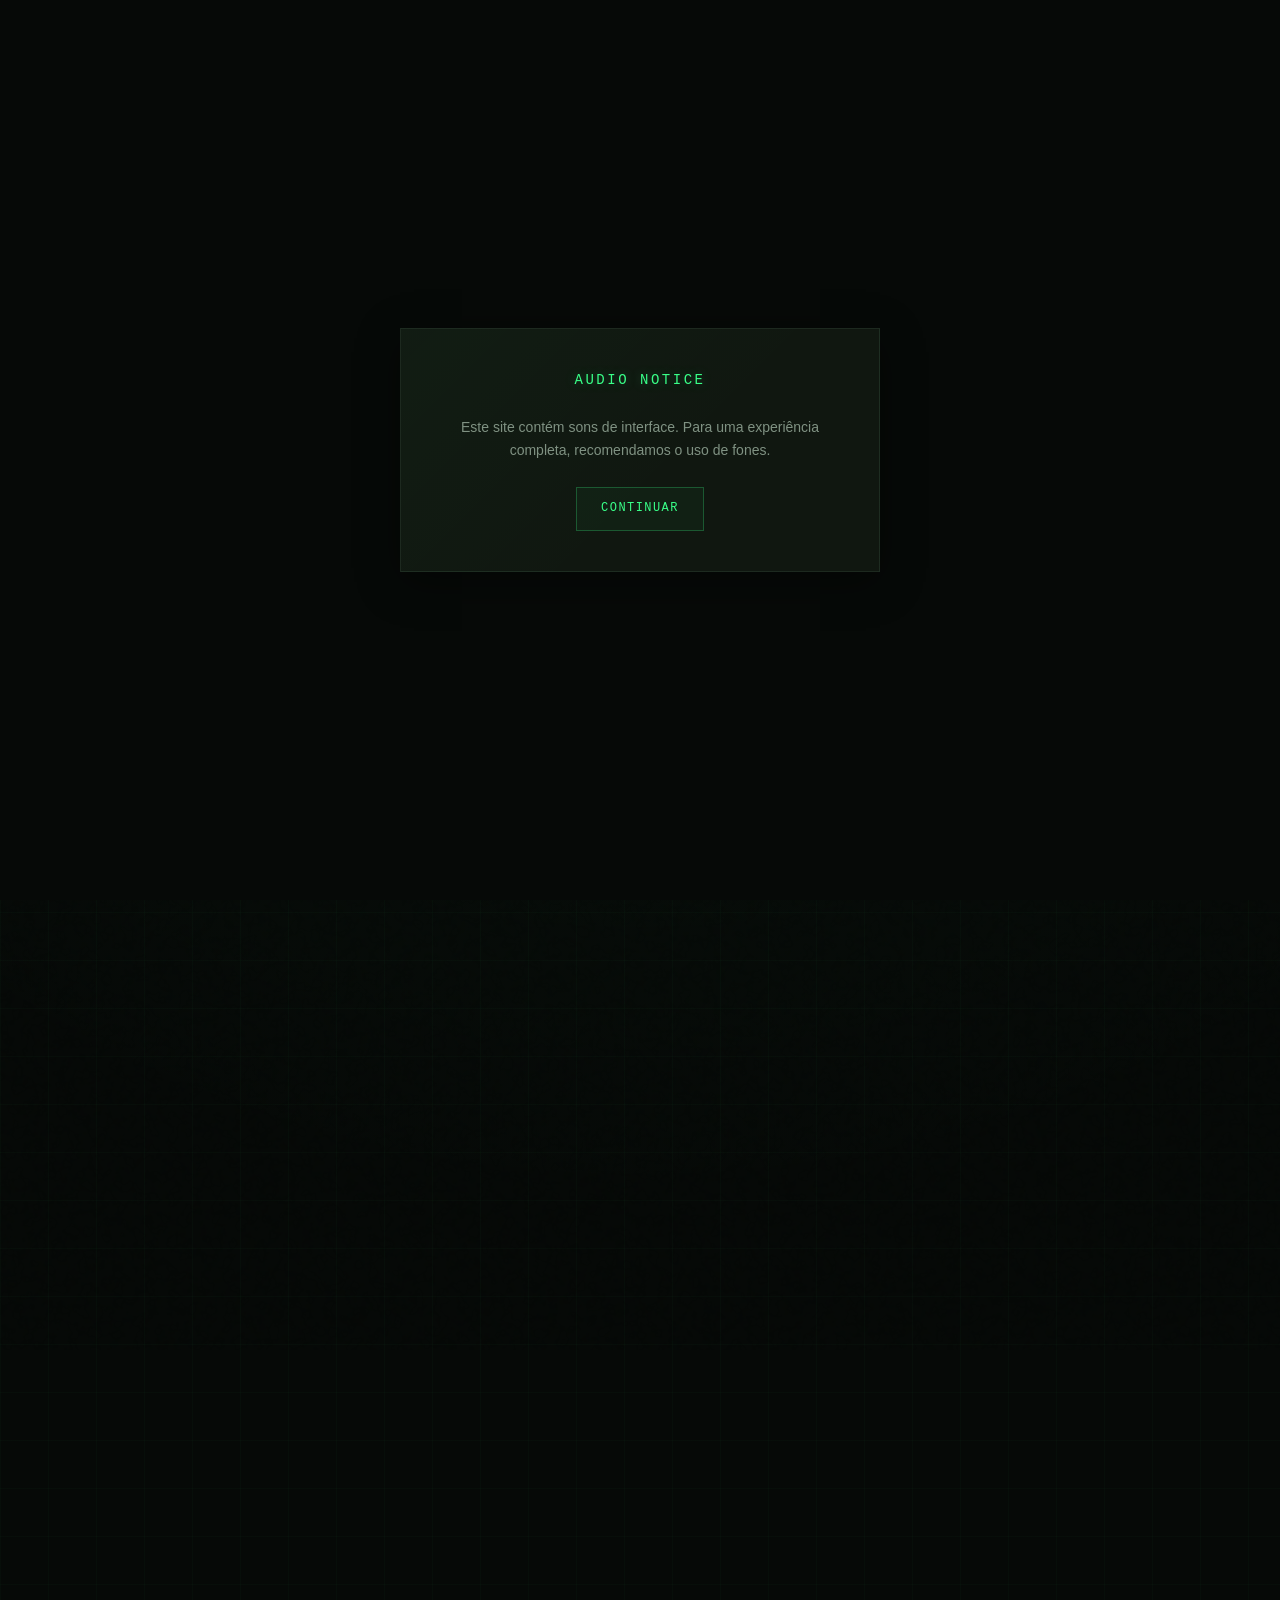
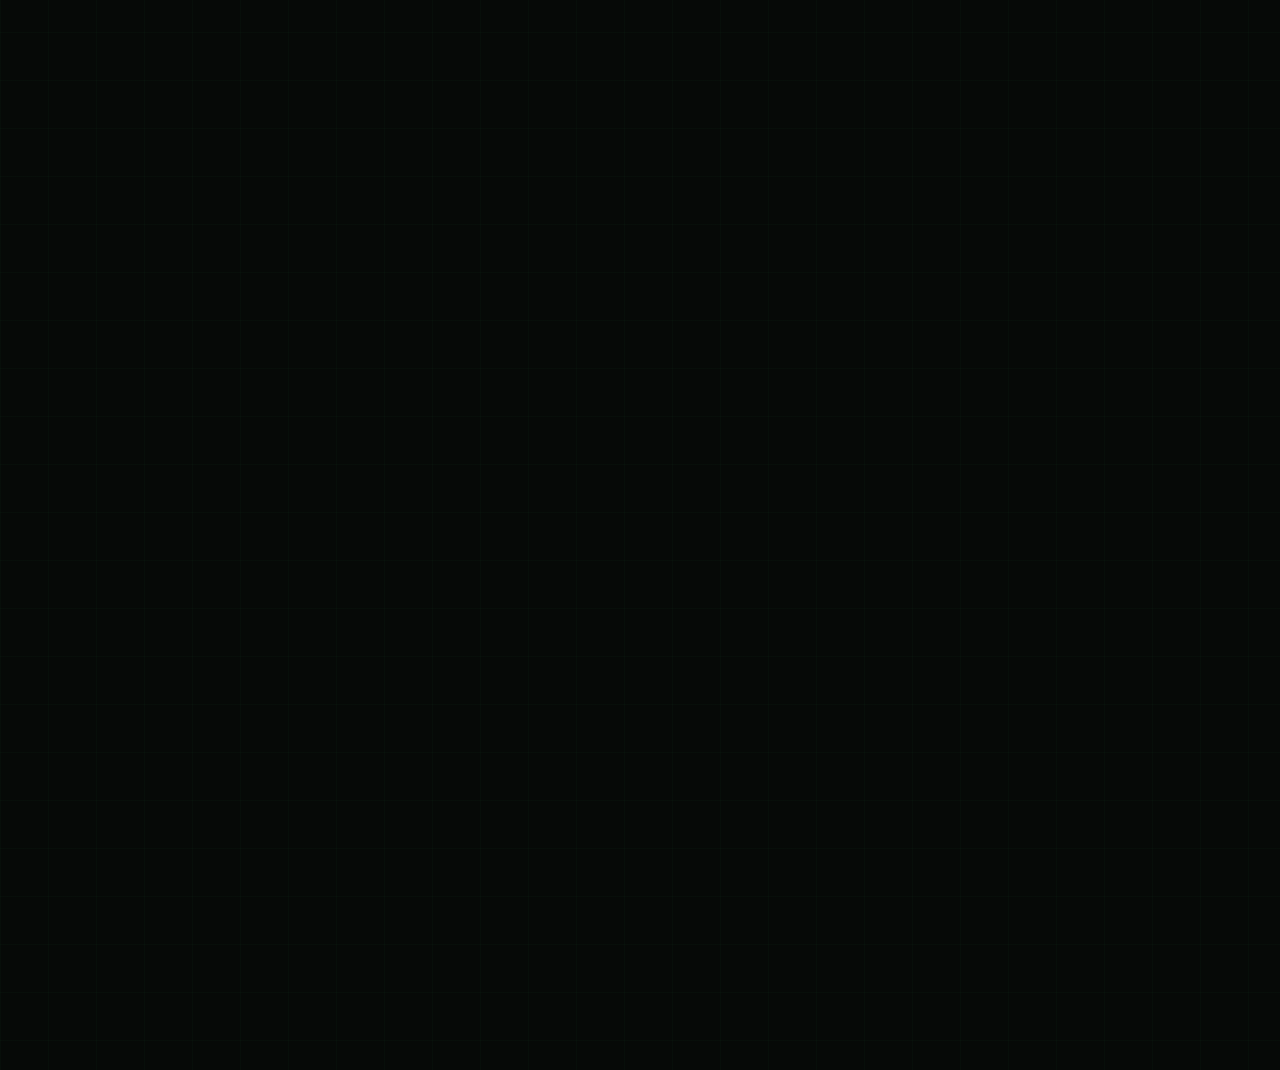
==== index.html @ 20e83133 "feat: adiciona interface e sistema de entrada do portfólio" ====
<!doctype html>
<html lang="pt-BR">
  <head>
    <meta charset="UTF-8" />

    <meta name="viewport" content="width=device-width, initial-scale=1.0" />

    <meta name="description" content="Pablo — Desenvolvedor, automação, dados e experimentos." />

    <title>Pablo — Digital Portfolio</title>

    <!--CSS-->

    <link rel="stylesheet" href="./css/reset.css" />
    <link rel="stylesheet" href="./css/variables.css" />
    <link rel="stylesheet" href="./css/base.css" />
    <link rel="stylesheet" href="./css/components.css" />
    <link rel="stylesheet" href="./css/animations.css" />
    <link rel="stylesheet" href="./css/responsive.css" />
  </head>

  <body>
    <div class="entry-screen" id="entry-screen">
      <div class="entry-screen__content">
        <span class="entry-screen__label tech-text"> AUDIO NOTICE </span>

        <p class="entry-screen__text">Este site contém sons de interface. Para uma experiência completa, recomendamos o uso de fones.</p>

        <button class="entry-screen__button tech-text" id="entry-button">CONTINUAR</button>
      </div>
    </div>

    <div class="loading-screen" id="loading-screen">
      <div class="loading-screen__content">
        <span class="loading-screen__label tech-text"> Processando arquivos </span>

        <div class="loading-bar">
          <div class="loading-bar__progress"></div>
        </div>
      </div>
    </div>

    <div class="crt-scanlines"></div>
    <div class="crt-noise"></div>
    <!--INTERFACE-->
    <div id="app" class="app-hidden">
      <!--HEADER-->

      <header class="header">
        <div class="container header__inner">
          <a href="#home" class="logo tech-text"> PABLO </a>
          <nav class="navigation" aria-label="Navegação principal">
            <a href="#about"> Sobre </a>
            <a href="#projects"> Projetos </a>
            <a href="#lab"> Lab </a>
            <a href="#contact"> Contato </a>
          </nav>
        </div>
      </header>

      <!--MAIN-->

      <main>
        <!--HERO-->

        <section id="home" class="hero">
          <div class="container hero__content">
            <span class="hero__label tech-text"> DIGITAL DEVELOPER </span>
            <h1 class="hero__title" data-glitch="Pablo Lima">Pablo Lima</h1>
            <p class="hero__description">Desenvolvimento, automação, dados e experimentos digitais.</p>
          </div>
        </section>

        <!--ABOUT-->

        <section id="about" class="section">
          <div class="container">
            <span class="section__label tech-text"> 01 / ABOUT </span>
            <h2 class="section__title">Sobre mim</h2>
            <p class="section__text">Desenvolvedor interessado em tecnologia, automação, dados, interfaces e criação de sistemas.</p>
          </div>
        </section>

        <!--PROJECTS-->

        <section id="projects" class="section">
          <div class="container">
            <span class="section__label tech-text"> 02 / PROJECTS </span>
            <h2 class="section__title">Projetos</h2>
            <div class="projects"></div>
          </div>
        </section>

        <!--LAB-->

        <section id="lab" class="section">
          <div class="container">
            <span class="section__label tech-text"> 03 / LAB </span>
            <h2 class="section__title">Laboratório</h2>
            <p class="section__text">Experimentos, protótipos, ideias e projetos em desenvolvimento.</p>
          </div>
        </section>

        <!--CONTACT-->

        <section id="contact" class="section">
          <div class="container">
            <span class="section__label tech-text"> 04 / CONTACT </span>
            <h2 class="section__title">Contato</h2>
            <p class="section__text">Vamos construir alguma coisa.</p>
          </div>
        </section>
      </main>

      <!--FOOTER-->

      <footer class="footer">
        <div class="container">
          <span class="tech-text"> PABLO © 2026 </span>
        </div>
      </footer>
    </div>

    <!--AVASCRIPT-->

    <script type="module" src="./js/main.js"></script>
  </body>
</html>
---- css/variables.css ----
:root {
/*CORES*/

    --color-bg: #060907;
    --color-bg-secondary: #0b110d;
    --color-bg-panel: #101710;

    --color-text: #d7e3d8;
    --color-text-secondary: #7f9182;
    --color-text-muted: #526055;

    --color-accent: #39ff88;
    --color-accent-soft: rgba(57, 255, 136, 0.10);

    --color-border: rgba(180, 255, 200, 0.08);
    --color-border-accent: rgba(57, 255, 136, 0.25);

/*TIPOGRAFIA*/

    --font-main: Arial, Helvetica, sans-serif;
    --font-tech: "Courier New", Courier, monospace;


/*TAMANHOS*/

    --text-xs: 0.75rem;
    --text-sm: 0.875rem;
    --text-md: 1rem;
    --text-lg: 1.25rem;
    --text-xl: 2rem;
    --text-xxl: 3.5rem;


/* ESPAÇAMENTO*/

    --space-xs: 0.5rem;
    --space-sm: 1rem;
    --space-md: 2rem;
    --space-lg: 4rem;
    --space-xl: 6rem;

/* LAYOUT*/

    --container-width: 1200px;
    --header-height: 72px;

    --radius-sm: 4px;
    --radius-md: 8px;
    --radius-lg: 12px;

/*EFEITOS*/

    --transition-fast: 0.15s ease;
    --transition-normal: 0.3s ease;
    --transition-slow: 0.5s ease;

    --shadow-panel:
        0 10px 40px rgba(0, 0, 0, 0.4);

    --glow-accent:
        0 0 20px rgba(57, 255, 136, 0.12);
}
---- css/base.css ----
/*BASE*/

html {
    background: var(--color-bg);
    color: var(--color-text);
}

body {
    min-height: 100vh;
    background:linear-gradient(rgba(57, 255, 136, 0.018) 1px, transparent 1px), linear-gradient(90deg,rgba(57, 255, 136, 0.018) 1px, transparent 1px), radial-gradient(circle at 50% 0%,rgba(57, 255, 136, 0.04), transparent 45%), var(--color-bg);
    background-size:48px 48px,48px 48px,100% 100%, auto;
    color: var(--color-text);
    font-family: var(--font-main);
    font-size: var(--text-md);
    line-height: 1.6;
    overflow-x: hidden;
    -webkit-font-smoothing: antialiased;
    text-rendering: optimizeLegibility;
}

/* SELEÇÃO DE TEXTO*/
::selection {
    background: var(--color-accent);
    color: #000;
}

/*SCROLLBAR=*/
::-webkit-scrollbar {
    width: 8px;
}

::-webkit-scrollbar-track {
    background: var(--color-bg);
}

::-webkit-scrollbar-thumb {
    background: #202a33;
    border-radius: 10px;
}

::-webkit-scrollbar-thumb:hover {
    background: var(--color-accent);
}


/*ELEMENTOS GERAIS*/

main {
    width: 100%;
}

section {
    width: 100%;
    position: relative;
}

button,
a {
    -webkit-tap-highlight-color: transparent;
}

/*CONTAINER*/

.container {
    width: min(calc(100% - 2rem), var(--container-width));
    margin-inline: auto;
}

/*TIPOGRAFIA TÉCNICA*/

.tech-text {
    font-family: var(--font-tech);
    letter-spacing: 0.04em;
}

/*FOCO*/

:focus-visible {
    outline: 1px solid var(--color-accent);
    outline-offset: 4px;
}

/*CRT EFFECT*/
.crt-scanlines {
    position: fixed;
    inset: 0;
    z-index: 999;
    pointer-events: none;
    background: repeating-linear-gradient(to bottom, transparent 0px, transparent 2px,rgba(255, 255, 255, 0.025) 3px, transparent 4px);
    opacity: 0.8;
}

/*CRT NOISE*/
.crt-noise {
    position: fixed;
    inset: -50%;
    z-index: 998;
    pointer-events: none;
    opacity: 0.008;
    background-image:
        url("data:image/svg+xml,%3Csvg viewBox='0 0 180 180' xmlns='http://www.w3.org/2000/svg'%3E%3Cfilter id='n'%3E%3CfeTurbulence type='fractalNoise' baseFrequency='.9' numOctaves='3' stitchTiles='stitch'/%3E%3C/filter%3E%3Crect width='100%25' height='100%25' filter='url(%23n)' opacity='.7'/%3E%3C/svg%3E");
}
---- css/components.css ----
/*HEADER*/
.header {
    position: sticky;
    top: 0;
    z-index: 100;
    width: 100%;
    height: var(--header-height);
    border-bottom: 1px solid var(--color-border);
    background: rgba(6, 9, 7, 0.88);
    backdrop-filter: blur(12px);
    -webkit-backdrop-filter: blur(12px);
}

.header__inner {
    height: 100%;
    display: flex;
    align-items: center;
    justify-content: space-between;
}

/*LOGO*/
.logo {
    position: relative;
    color: var(--color-accent);
    font-family: var(--font-tech);
    font-size: 1rem;
    font-weight: 700;
    letter-spacing: 0.18em;
    transition:color var(--transition-fast),text-shadow var(--transition-fast);
}

.logo:hover {
    color: #ffffff;
    text-shadow: 0 0 8px rgba(57, 255, 136, 0.5);
}

/*NAVIGATION*/
.navigation {
    display: flex;
    align-items: center;
    gap: 2rem;
}

.navigation a {
    position: relative;
    color: var(--color-text-secondary);
    font-family: var(--font-tech);
    font-size: var(--text-xs);
    text-transform: uppercase;
    letter-spacing: 0.08em;
    transition: color var(--transition-fast), text-shadow var(--transition-fast);
}

.navigation a::after {
    content: "";
    position: absolute;
    left: 0;
    bottom: -7px;
    width: 0;
    height: 1px;
    background: var(--color-accent);
    box-shadow: 0 0 8px rgba(57, 255, 136, 0.5);
    transition: width var(--transition-normal);
}

.navigation a:hover {
    color: var(--color-accent);
}

.navigation a:hover::after {
    width: 100%;
}

/*HERO*/

.hero {
    min-height: calc(100vh - var(--header-height));
    display: flex;
    align-items: center;
    border-bottom: 1px solid var(--color-border);
}

.hero__content {
    padding-top: var(--space-lg);
    padding-bottom: var(--space-lg);
}

.hero__label {
    display: inline-block;
    margin-bottom: var(--space-sm);
    color: var(--color-accent);
    font-size: var(--text-xs);
    letter-spacing: 0.15em;
    text-transform: uppercase;
    text-shadow:0 0 10px rgba(57, 255, 136, 0.25);
}

.hero__title {
    position: relative;
    margin-bottom: var(--space-sm);
    color: var(--color-text);
    font-family: var(--font-tech);
    font-size: clamp(3.5rem, 10vw, 8rem);
    font-weight: 400;
    line-height: 0.95;
    letter-spacing: -0.06em;
    text-shadow: 0 0 25px rgba(57, 255, 136, 0.04);
}

.hero__description {
    max-width: 520px;
    color: var(--color-text-secondary);
    font-size: var(--text-lg);
    line-height: 1.7;
}

/*SECTIONS*/

.section {
    padding-top: var(--space-xl);
    padding-bottom: var(--space-xl);
    border-bottom: 1px solid var(--color-border);
}

.section__label {
    display: block;
    margin-bottom: var(--space-sm);
    color: var(--color-accent);
    font-size: var(--text-xs);
    letter-spacing: 0.12em;
    text-transform: uppercase;
}

.section__title {
    margin-bottom: var(--space-md);
    color: var(--color-text);
    font-family: var(--font-tech);
    font-size: clamp(2rem, 5vw, 3.5rem);
    font-weight: 400;
    line-height: 1;
}

.section__text {
    max-width: 700px;
    color: var(--color-text-secondary);
    font-size: var(--text-lg);
    line-height: 1.8;
}

/*PROJECTS*/

.projects {
    display: grid;
    grid-template-columns: repeat(2, minmax(0, 1fr));
    gap: 1rem;
    margin-top: var(--space-lg);
}

/*PROJECT CARD*/

.project-card {
    position: relative;
    min-height: 240px;
    display: flex;
    flex-direction: column;
    justify-content: flex-end;
    padding: var(--space-md);
    border: 1px solid var(--color-border);
    background: linear-gradient(135deg, rgba(57, 255, 136, 0.025), transparent 60%), var(--color-bg-panel);
    overflow: hidden;
    transition:border-color var(--transition-normal), background var(--transition-normal), transform var(--transition-normal);
}

.project-card::before {
    content: "";
    position: absolute;
    top: 0;
    left: 0;
    width: 100%;
    height: 1px;
    background: var(--color-accent);
    opacity: 0;
    transition: opacity var(--transition-normal);
}

.project-card:hover {
    border-color: var(--color-border-accent);
    background: linear-gradient(135deg, rgba(57, 255, 136, 0.06), transparent 60%), var(--color-bg-panel);
    transform: translateY(-4px);
}

.project-card:hover::before {
    opacity: 1;
}

.project-card__number {
    position: absolute;
    top: var(--space-sm);
    right: var(--space-sm);
    color: var(--color-text-muted);
    font-family: var(--font-tech);
    font-size: var(--text-xs);
}

.project-card__title {
    margin-bottom: var(--space-xs);
    color: var(--color-text);
    font-family: var(--font-tech);
    font-size: var(--text-lg);
}

.project-card__description {
    max-width: 500px;
    color: var(--color-text-secondary);
    font-size: var(--text-sm);
}


/*FOOTER*/

.footer {
    padding-top: var(--space-md);
    padding-bottom: var(--space-md);
}

.footer span {
    color: var(--color-text-muted);
    font-size: var(--text-xs);
    letter-spacing: 0.08em;
}

/* Entry */

.entry-screen {
    position: fixed;
    inset: 0;
    z-index: 2000;
    display: flex;
    align-items: center;
    justify-content: center;
    padding: 1.5rem;
    background: var(--color-bg);
    transition:
        opacity 0.6s ease,
        visibility 0.6s ease;
}

.entry-screen.is-hidden {
    opacity: 0;
    visibility: hidden;
    pointer-events: none;
}

.entry-screen__content {
    width: min(100%, 480px);
    display: flex;
    flex-direction: column;
    align-items: center;
    gap: 1.5rem;
    padding: 2.5rem;
    border: 1px solid var(--color-border);
    background:
        linear-gradient(135deg,rgba(57, 255, 136, 0.025), transparent 60%), var(--color-bg-panel);
    box-shadow: var(--shadow-panel);
}

.entry-screen__label {
    color: var(--color-accent);
    font-size: var(--text-sm);
    letter-spacing: 0.18em;
    text-shadow:
        0 0 12px rgba(57, 255, 136, 0.25);
}

.entry-screen__text {
    max-width: 380px;
    color: var(--color-text-secondary);
    font-size: var(--text-sm);
    line-height: 1.7;
    text-align: center;
}

.entry-screen__button {
    padding: 0.7rem 1.5rem;
    border: 1px solid var(--color-border-accent);
    color: var(--color-accent);
    font-size: var(--text-xs);
    letter-spacing: 0.12em;
    background: rgba(57, 255, 136, 0.04);
    transition: background var(--transition-fast), border-color var(--transition-fast), box-shadow var(--transition-fast);
}

.entry-screen__button:hover {
    background: rgba(57, 255, 136, 0.1);
    border-color: var(--color-accent);
    box-shadow:
        0 0 20px rgba(57, 255, 136, 0.12);
}

/* Loading */

.loading-screen {
    position: fixed;
    inset: 0;
    z-index: 1999;
    display: flex;
    align-items: center;
    justify-content: center;
    background: var(--color-bg);
    opacity: 0;
    visibility: hidden;
    transition:opacity 0.4s ease,visibility 0.4s ease;
}

.loading-screen.is-active {
    opacity: 1;
    visibility: visible;
}

.loading-screen.is-complete {
    opacity: 0;
    visibility: hidden;
}

.loading-screen__content {
    width: min(calc(100% - 3rem), 360px);
    display: flex;
    flex-direction: column;
    align-items: center;
    gap: 1.5rem;
}

.loading-screen__label {
    color: var(--color-accent);
    font-size: 1.5rem;
    letter-spacing: 0.25em;
    text-shadow: 0 0 15px rgba(57, 255, 136, 0.25);
}

.loading-bar {
    width: 100%;
    height: 2px;
    overflow: hidden;
    background: rgba(57,255,136,0.08);
}
.loading-bar__progress {
    width: 0;
    height: 100%;
    background: var(--color-accent);
    box-shadow: 0 0 12px rgba(57, 255, 136, 0.5);
    transition:width 4s cubic-bezier(0.65, 0, 0.35, 1);
}
/* App */

.app-hidden {
    visibility: hidden;
}
---- css/animations.css ----
/*ANIMATIONS*/


/*CURSOR / BLINK*/

@keyframes cursor-blink {
    0%,
    45% {
        opacity: 1;
    }
    46%,
    100% {
        opacity: 0;
    }
}


/*UBTLE GLOW*/

@keyframes subtle-glow {
    0% {
        text-shadow:
            0 0 4px rgba(57, 255, 136, 0.15);
    }
    50% {
        text-shadow:
            0 0 12px rgba(57, 255, 136, 0.30);
    }
    100% {
        text-shadow:
            0 0 4px rgba(57, 255, 136, 0.15);
    }
}


/*CRT FLICKER*/

@keyframes crt-flicker {
    0%,
    100% {
        opacity: 0.035;
    }
    50% {
        opacity: 0.05;
    }
    75% {
        opacity: 0.025;
    }
}


/*UTILITY ANIMATIONS*/
.animate-glow {
    animation: subtle-glow 3s ease-in-out infinite;
}
.animate-glitch {
    animation: glitch-shift 0.2s steps(2, end);
}

/* Page transition */

body {
    opacity: 0;
    transition: opacity 0.6s ease;
}
body.page-ready {
    opacity: 1;
}
body.page-transition {
    opacity: 0;
}

/* Glitch */

.hero__title[data-glitch] {
    position: relative;
}

.hero__title[data-glitch]::before,
.hero__title[data-glitch]::after {
    content: attr(data-glitch);
    position: absolute;
    inset: 0;
    pointer-events: none;
    opacity: 0;
}

.hero__title[data-glitch].is-glitching::before {
    opacity: 1;
    color: #ff3158;
    clip-path: inset(15% 0 65% 0);
    transform: translate(-3px, 0);
    animation: glitch-red 0.2s steps(2, end);
}

.hero__title[data-glitch].is-glitching::after {
    opacity: 1;
    color: #00ffff;
    clip-path: inset(60% 0 15% 0);
    transform: translate(3px, 0);
    animation: glitch-cyan 0.2s steps(2, end);
}

@keyframes glitch-red {
    0% {
        clip-path: inset(80% 0 5% 0);
    }
    25% {
        clip-path: inset(15% 0 65% 0);
    }
    50% {
        clip-path: inset(45% 0 35% 0);
    }
    75% {
        clip-path: inset(70% 0 10% 0);
    }
    100% {
        clip-path: inset(0 0 100% 0);
    }
}

@keyframes glitch-cyan {
    0% {
        clip-path: inset(5% 0 80% 0);
    }
    25% {
        clip-path: inset(65% 0 15% 0);
    }
    50% {
        clip-path: inset(30% 0 50% 0);
    }
    75% {
        clip-path: inset(10% 0 70% 0);
    }
    100% {
        clip-path: inset(100% 0 0 0);
    }
}

/* CRT */

@keyframes crt-flicker {
    0% {
        opacity: 0.75;
    }
    50% {
        opacity: 0.82;
    }
    100% {
        opacity: 0.78;
    }
}

.crt-scanlines {
    animation: crt-flicker 0.15s steps(2, end) infinite;
}

@keyframes crt-noise {
    0% {
        transform: translate(0, 0);
    }
    25% {
        transform: translate(-2%, 1%);
    }
    50% {
        transform: translate(1%, -2%);
    }
    75% {
        transform: translate(2%, 1%);
    }
    100% {
        transform: translate(0, 0);
    }
}

.crt-noise {
    animation:
        crt-noise 0.15s steps(2, end) infinite;
}
---- css/responsive.css ----
/* Tablet */

@media (max-width: 900px) {
    :root {
        --space-xl: 5rem;
    }
    .navigation {
        gap: 1.25rem;
    }
    .hero__title {
        font-size: clamp(3.5rem, 12vw, 6rem);
    }
    .projects {
        grid-template-columns: 1fr;
    }
}

/* Mobile */

@media (max-width: 600px) {
    :root {
        --header-height: 64px;
        --space-md: 1.5rem;
        --space-lg: 3rem;
        --space-xl: 4rem;
    }
    .container {
        width: min(calc(100% - 2rem), var(--container-width));
    }
    .header__inner {
        gap: 1rem;
    }
    .logo {
        font-size: 0.9rem;
    }
    .navigation {
        gap: 0.8rem;
    }
    .navigation a {
        font-size: 0.65rem;
        letter-spacing: 0.04em;
    }
    .navigation a::after {
        bottom: -5px;
    }
    .hero {
        min-height: calc(100svh - var(--header-height));
    }
    .hero__content {
        padding-top: var(--space-lg);
        padding-bottom: var(--space-lg);
    }
    .hero__label {
        font-size: 0.65rem;
    }
    .hero__title {
        margin-bottom: 1rem;
        font-size: clamp(3rem,18vw,5rem);
        letter-spacing: -0.07em;
    }
    .hero__description {
        max-width: 100%;
        font-size: 1rem;
        line-height: 1.7;
    }
    .section {
        padding-top: var(--space-xl);
        padding-bottom: var(--space-xl);
    }
    .section__label {
        font-size: 0.65rem;
    }
    .section__title {
        font-size: 2rem;
    }
    .section__text {
        font-size: 1rem;
        line-height: 1.7;
    }
    .projects {
        gap: 0.75rem;
        margin-top: var(--space-lg);
    }
    .project-card {
        min-height: 210px;
        padding: var(--space-md);
    }
    .project-card__title {
        font-size: 1.1rem;
    }
    .project-card__description {
        font-size: 0.85rem;
    }
    .footer {
        padding-top: var(--space-md);
        padding-bottom: var(--space-md);
    }
}


/* Celulares pequenos */

@media (max-width: 400px) {
    .navigation {
        gap: 0.55rem;
    }
    .navigation a {
        font-size: 0.58rem;
    }
    .hero__title {
        font-size: 2.8rem;
    }
    .hero__description {
        font-size: 0.9rem;
    }
}
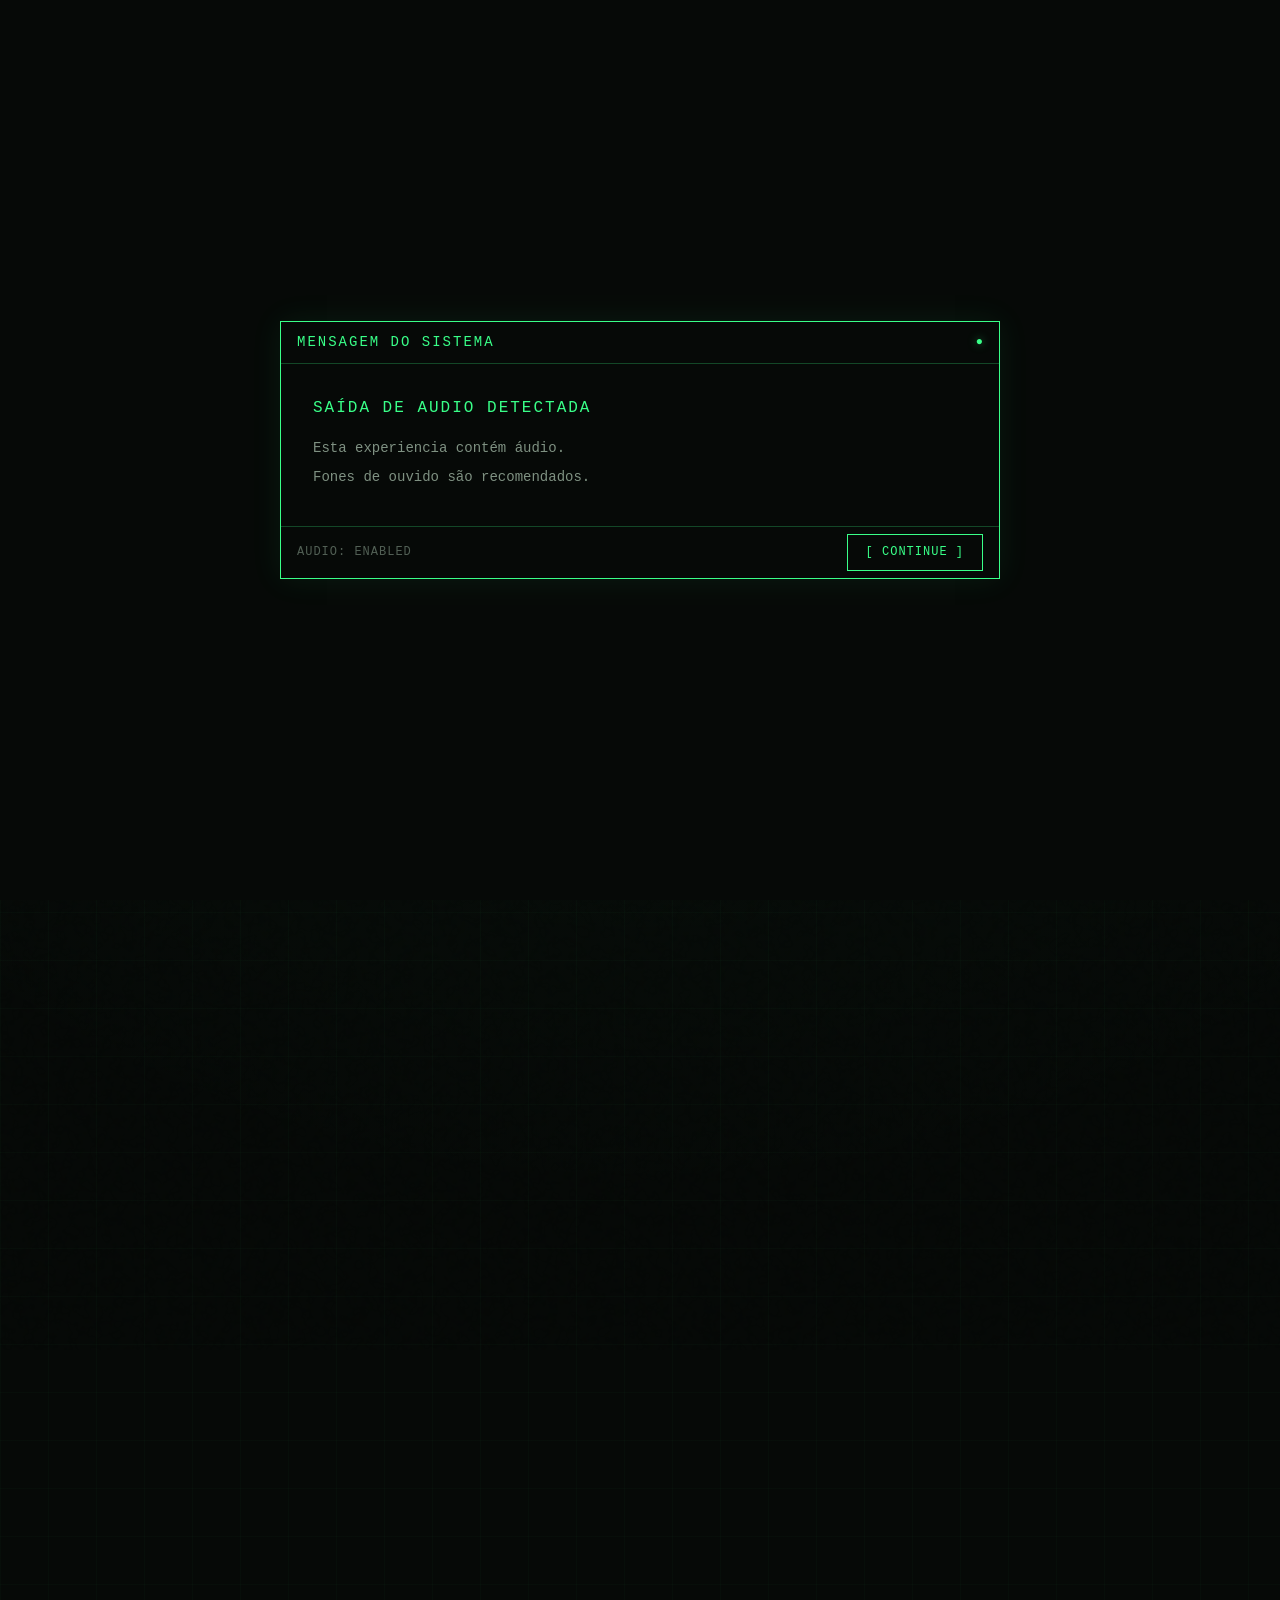
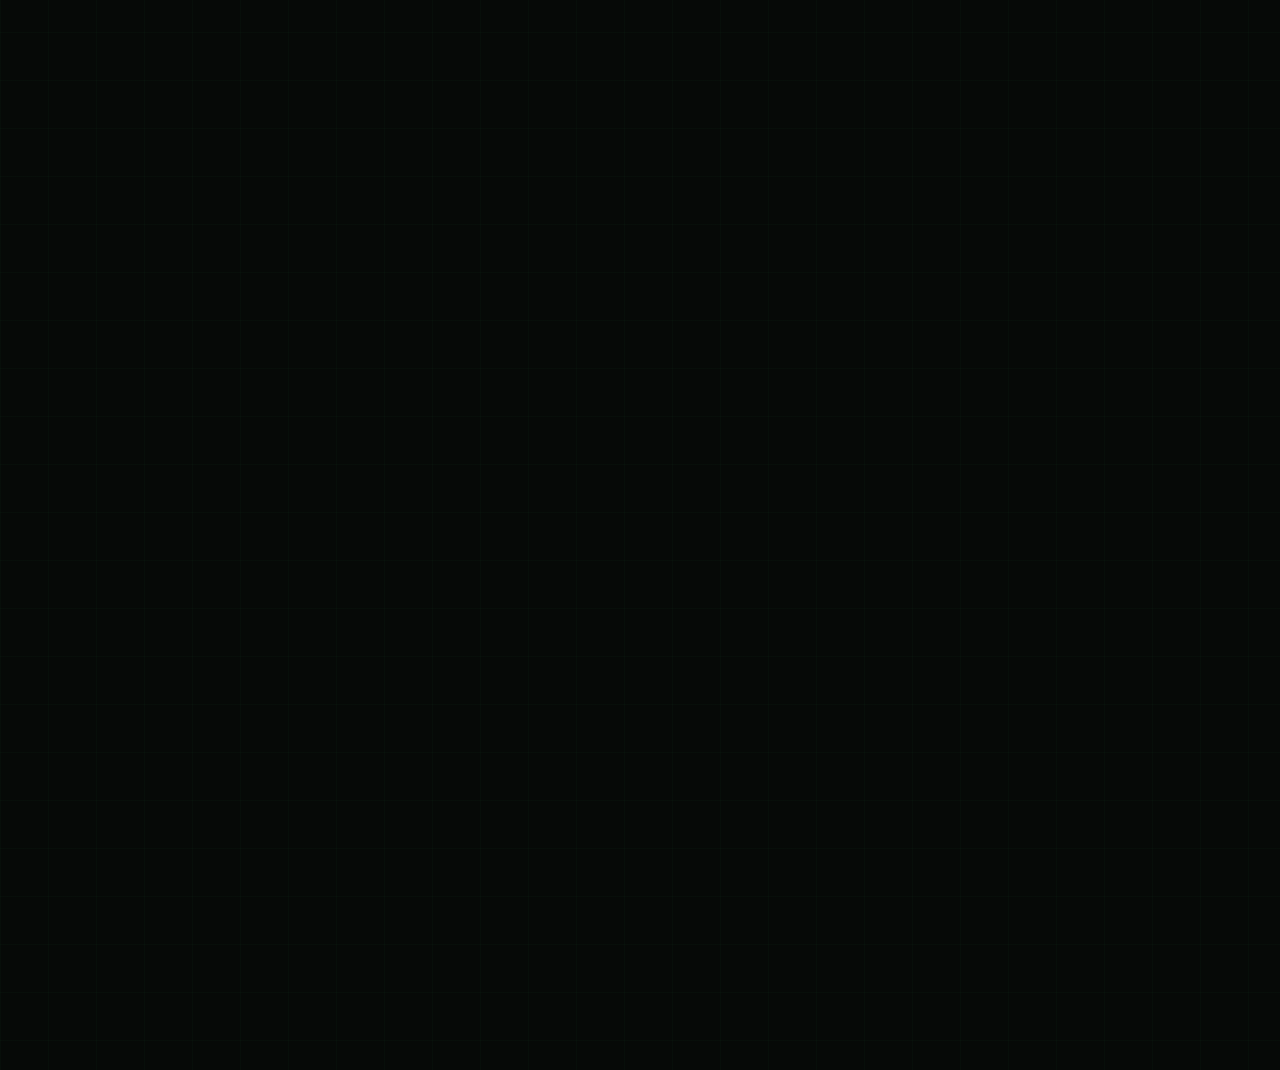
==== commit 57b9c82a: "feat: resolução de bugs e polimento da notificação de audio e tela de carregamento." ====
--- a/index.html
+++ b/index.html
@@ -2,9 +2,7 @@
 <html lang="pt-BR">
   <head>
     <meta charset="UTF-8" />
-
     <meta name="viewport" content="width=device-width, initial-scale=1.0" />
-
     <meta name="description" content="Pablo — Desenvolvedor, automação, dados e experimentos." />
 
     <title>Pablo — Digital Portfolio</title>
@@ -20,32 +18,49 @@
   </head>
 
   <body>
-    <div class="entry-screen" id="entry-screen">
-      <div class="entry-screen__content">
-        <span class="entry-screen__label tech-text"> AUDIO NOTICE </span>
+    <!-- Notificação de áudio -->
+    <section id="audio-notice" class="audio-notice">
+      <div class="audio-notice__window">
+        <header class="audio-notice__header">
+          <span class="audio-notice__title"> MENSAGEM DO SISTEMA </span>
+          <span class="audio-notice__status"> ● </span>
+        </header>
+        <div class="audio-notice__content">
+          <span class="audio-notice__label"> SAÍDA DE AUDIO DETECTADA </span>
+          <p>Esta experiencia contém áudio.</p>
+          <p>Fones de ouvido são recomendados.</p>
+        </div>
+        <footer class="audio-notice__footer">
+          <span class="audio-notice__hint"> AUDIO: ENABLED </span>
+          <button id="audio-continue" class="audio-notice__button" type="button">[ CONTINUE ]</button>
+        </footer>
+      </div>
+    </section>
 
-        <p class="entry-screen__text">Este site contém sons de interface. Para uma experiência completa, recomendamos o uso de fones.</p>
-
-        <button class="entry-screen__button tech-text" id="entry-button">CONTINUAR</button>
-      </div>
-    </div>
-
-    <div class="loading-screen" id="loading-screen">
-      <div class="loading-screen__content">
-        <span class="loading-screen__label tech-text"> Processando arquivos </span>
-
+    <!-- TELA DE CARREGAMENTO -->
+    <section id="loading-screen" class="loading-screen">
+      <div class="loading-content">
+        <div class="loading-header">
+          <span id="loading-status"> INITIALIZING... </span>
+          <span class="loading-system"> SYS::BOOT </span>
+        </div>
         <div class="loading-bar">
           <div class="loading-bar__progress"></div>
         </div>
+        <div class="loading-footer">
+          <span> SYSTEM INITIALIZATION </span>
+          <span id="loading-percent"> 0% </span>
+        </div>
       </div>
-    </div>
+    </section>
 
+    <!-- EFEITOS VISUAIS -->
     <div class="crt-scanlines"></div>
     <div class="crt-noise"></div>
+
     <!--INTERFACE-->
     <div id="app" class="app-hidden">
       <!--HEADER-->
-
       <header class="header">
         <div class="container header__inner">
           <a href="#home" class="logo tech-text"> PABLO </a>
@@ -59,10 +74,8 @@
       </header>
 
       <!--MAIN-->
-
       <main>
         <!--HERO-->
-
         <section id="home" class="hero">
           <div class="container hero__content">
             <span class="hero__label tech-text"> DIGITAL DEVELOPER </span>
@@ -72,7 +85,6 @@
         </section>
 
         <!--ABOUT-->
-
         <section id="about" class="section">
           <div class="container">
             <span class="section__label tech-text"> 01 / ABOUT </span>
@@ -81,8 +93,7 @@
           </div>
         </section>
 
-        <!--PROJECTS-->
-
+        <!--PROJETOS-->
         <section id="projects" class="section">
           <div class="container">
             <span class="section__label tech-text"> 02 / PROJECTS </span>
@@ -92,7 +103,6 @@
         </section>
 
         <!--LAB-->
-
         <section id="lab" class="section">
           <div class="container">
             <span class="section__label tech-text"> 03 / LAB </span>
@@ -101,8 +111,7 @@
           </div>
         </section>
 
-        <!--CONTACT-->
-
+        <!--CONTATO-->
         <section id="contact" class="section">
           <div class="container">
             <span class="section__label tech-text"> 04 / CONTACT </span>
@@ -113,7 +122,6 @@
       </main>
 
       <!--FOOTER-->
-
       <footer class="footer">
         <div class="container">
           <span class="tech-text"> PABLO © 2026 </span>
@@ -121,8 +129,7 @@
       </footer>
     </div>
 
-    <!--AVASCRIPT-->
-
+    <!--JAVASCRIPT-->
     <script type="module" src="./js/main.js"></script>
   </body>
 </html>
--- a/css/components.css
+++ b/css/components.css
@@ -34,7 +34,7 @@
     text-shadow: 0 0 8px rgba(57, 255, 136, 0.5);
 }
 
-/*NAVIGATION*/
+/*NAVEGAÇÃO*/
 .navigation {
     display: flex;
     align-items: center;
@@ -147,7 +147,7 @@
     line-height: 1.8;
 }
 
-/*PROJECTS*/
+/*PROJETOS*/
 
 .projects {
     display: grid;
@@ -156,7 +156,7 @@
     margin-top: var(--space-lg);
 }
 
-/*PROJECT CARD*/
+/*CARDAPIO DE PROJETOS*/
 
 .project-card {
     position: relative;
@@ -229,7 +229,7 @@
     letter-spacing: 0.08em;
 }
 
-/* Entry */
+/* TELA DE ENTRADA */
 
 .entry-screen {
     position: fixed;
@@ -302,14 +302,13 @@
 .loading-screen {
     position: fixed;
     inset: 0;
+    display: flex;
+    align-items: center;
+    justify-content: center;
     z-index: 1999;
-    display: flex;
-    align-items: center;
-    justify-content: center;
     background: var(--color-bg);
     opacity: 0;
     visibility: hidden;
-    transition:opacity 0.4s ease,visibility 0.4s ease;
 }
 
 .loading-screen.is-active {
@@ -320,38 +319,213 @@
 .loading-screen.is-complete {
     opacity: 0;
     visibility: hidden;
-}
-
-.loading-screen__content {
-    width: min(calc(100% - 3rem), 360px);
-    display: flex;
-    flex-direction: column;
-    align-items: center;
-    gap: 1.5rem;
-}
-
-.loading-screen__label {
-    color: var(--color-accent);
-    font-size: 1.5rem;
-    letter-spacing: 0.25em;
-    text-shadow: 0 0 15px rgba(57, 255, 136, 0.25);
+    transition:
+        opacity var(--transition-normal),
+        visibility var(--transition-normal);
+}
+
+.loading-content {
+    width: min(720px, 80vw);
+    font-family: var(--font-tech);
+}
+
+#loading-status {
+    display: flex;
+    align-items: center;
+    height: 32px;
+    margin-bottom: var(--space-sm);
+    color: var(--color-accent);
+    font-size: var(--text-md);
+    letter-spacing: 2px;
 }
 
 .loading-bar {
+    position: relative;
     width: 100%;
-    height: 2px;
+    height: 12px;
     overflow: hidden;
-    background: rgba(57,255,136,0.08);
-}
+    border: 1px solid var(--color-border-accent);
+    background: var(--color-bg-secondary);
+    box-shadow: var(--glow-accent);
+}
+
 .loading-bar__progress {
-    width: 0;
+    width: 0%;
     height: 100%;
     background: var(--color-accent);
-    box-shadow: 0 0 12px rgba(57, 255, 136, 0.5);
-    transition:width 4s cubic-bezier(0.65, 0, 0.35, 1);
-}
-/* App */
-
+    box-shadow: var(--glow-accent);
+    transition: width 0.3s ease-out;
+}
+
+#loading-percent {
+    display: block;
+    height: 28px;
+    margin-top: var(--space-xs);
+    color: var(--color-text-secondary);
+    font-size: var(--text-sm);
+    letter-spacing: 1px;
+    text-align: right;
+}
+
+/* APP */
 .app-hidden {
     visibility: hidden;
+}
+
+/* NOTIFICAÇÃO DE ÁUDIO */
+
+/* Audio Notice */
+
+.audio-notice {
+    position: fixed;
+    inset: 0;
+    display: flex;
+    align-items: center;
+    justify-content: center;
+    z-index: 1000;
+    background: var(--color-bg);
+    transition:
+        opacity var(--transition-normal),
+        visibility var(--transition-normal);
+    animation: notice-in 0.45s ease-out both;
+}
+
+@keyframes notice-in {
+    from {
+        opacity: 0;
+        transform: translateY(8px);
+    }
+    to {
+        opacity: 1;
+        transform: translateY(0);
+    }
+}
+
+.audio-notice.is-hidden {
+    opacity: 0;
+    visibility: hidden;
+    pointer-events: none;
+}
+
+.audio-notice__window {
+    width: min(720px, 85vw);
+    border: 1px solid var(--color-accent);
+    background: var(--color-bg);
+    box-shadow:
+        0 0 30px rgba(57, 255, 136, 0.08);
+    font-family: var(--font-tech);
+}
+
+/* Header */
+
+.audio-notice__header {
+    display: flex;
+    align-items: center;
+    justify-content: space-between;
+    height: 42px;
+    padding: 0 var(--space-sm);
+    border-bottom: 1px solid var(--color-border-accent);
+}
+
+.audio-notice__title {
+    color: var(--color-accent);
+    font-size: var(--text-sm);
+    letter-spacing: 2px;
+}
+
+.audio-notice__status {
+    color: var(--color-accent);
+    font-size: var(--text-xs);
+    text-shadow:
+        0 0 8px rgba(57, 255, 136, 0.5);
+    animation: audio-status 1.5s steps(2, end) infinite;
+}
+
+/* Content */
+
+.audio-notice__content {
+    padding: var(--space-md);
+}
+
+.audio-notice__label {
+    display: block;
+    margin-bottom: var(--space-sm);
+    color: var(--color-accent);
+    font-size: var(--text-md);
+    letter-spacing: 2px;
+}
+
+.audio-notice__content p {
+    margin: 6px 0;
+    color: var(--color-text-secondary);
+    font-size: var(--text-sm);
+    line-height: 1.6;
+}
+
+/* Footer */
+
+.audio-notice__footer {
+    display: flex;
+    align-items: center;
+    justify-content: space-between;
+    min-height: 52px;
+    padding: 0 var(--space-sm);
+    border-top: 1px solid var(--color-border-accent);
+}
+
+.audio-notice__hint {
+    color: var(--color-text-muted);
+    font-size: var(--text-xs);
+    letter-spacing: 1px;
+}
+
+.audio-notice__button {
+    padding: 8px 18px;
+    border: 1px solid var(--color-accent);
+    background: transparent;
+    color: var(--color-accent);
+    font-family: var(--font-tech);
+    font-size: var(--text-xs);
+    letter-spacing: 1px;
+    cursor: pointer;
+    transition:
+        background var(--transition-fast),
+        color var(--transition-fast),
+        box-shadow var(--transition-fast);
+}
+
+.audio-notice__button:hover {
+    background: var(--color-accent);
+    color: var(--color-bg);
+    box-shadow:
+        0 0 15px rgba(57, 255, 136, 0.2);
+}
+
+/* Status */
+
+@keyframes audio-status {
+    0%,
+    100% {
+        opacity: 1;
+    }
+    50% {
+        opacity: 0.25;
+    }
+}
+
+
+/* ANIMAÇÃO DE SAIDA */
+
+.audio-notice.is-hidden {
+    animation: audio-notice-out var(--transition-normal) ease forwards;
+}
+
+@keyframes audio-notice-out {
+    from {
+        opacity: 1;
+    }
+    to {
+        opacity: 0;
+        visibility: hidden;
+    }
 }
--- a/css/animations.css
+++ b/css/animations.css
@@ -176,4 +176,52 @@
 .crt-noise {
     animation:
         crt-noise 0.15s steps(2, end) infinite;
+}
+
+/*Glitch de transição no final*/
+.glitch-transition {
+    animation: glitch-transition 0.6s steps(4, end);
+}
+
+@keyframes glitch-transition {
+
+    0% {
+        transform: translateX(0);
+        filter: none;
+    }
+
+    20% {
+        transform: translateX(-8px);
+        filter: contrast(2);
+    }
+
+    40% {
+        transform: translateX(8px);
+        filter: contrast(1.5);
+    }
+
+    60% {
+        transform: translateX(-5px);
+        filter: contrast(2);
+    }
+
+    80% {
+        transform: translateX(4px);
+        filter: contrast(1.5);
+    }
+
+    100% {
+        transform: translateX(0);
+        filter: none;
+    }
+}
+/* Audio Notice */
+
+.audio-notice.is-hidden {
+    opacity: 0;
+    visibility: hidden;
+    pointer-events: none;
+    transition:
+        opacity var(--transition-normal),
+        visibility var(--transition-normal);
 }
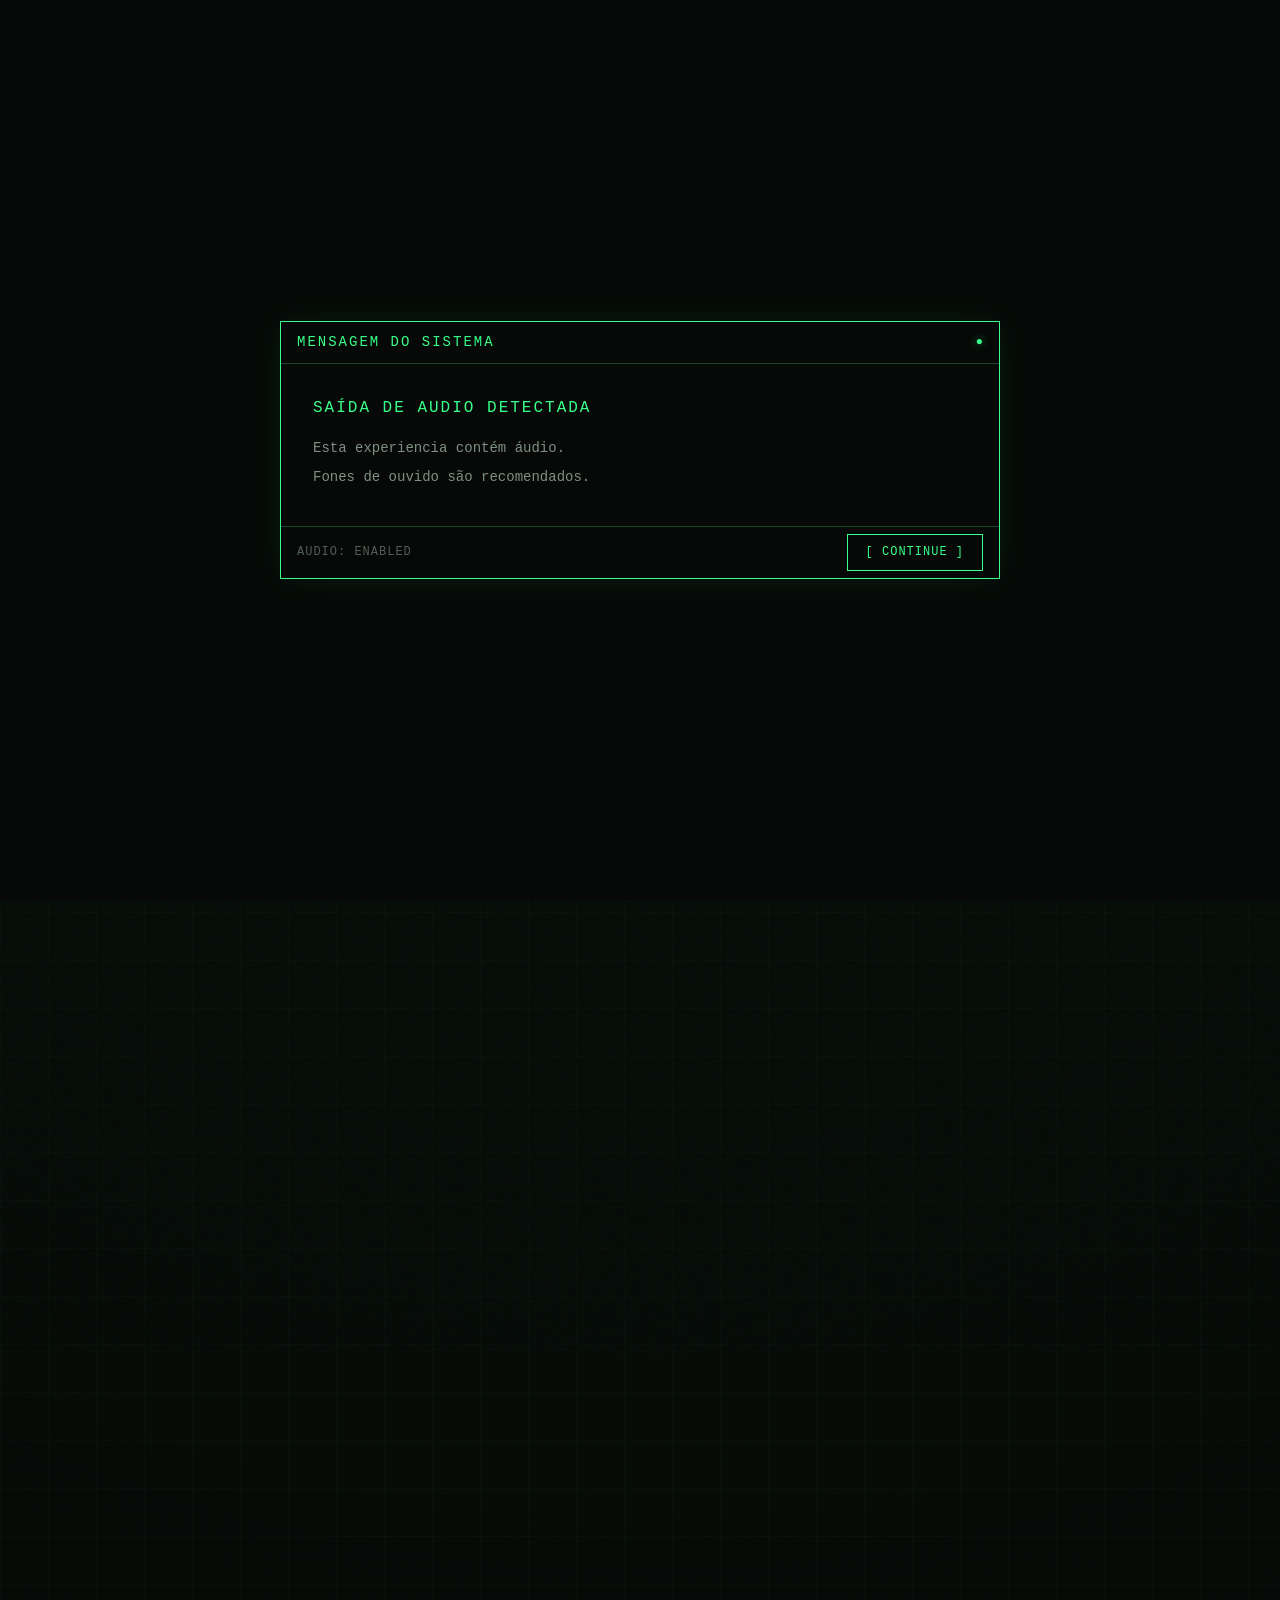
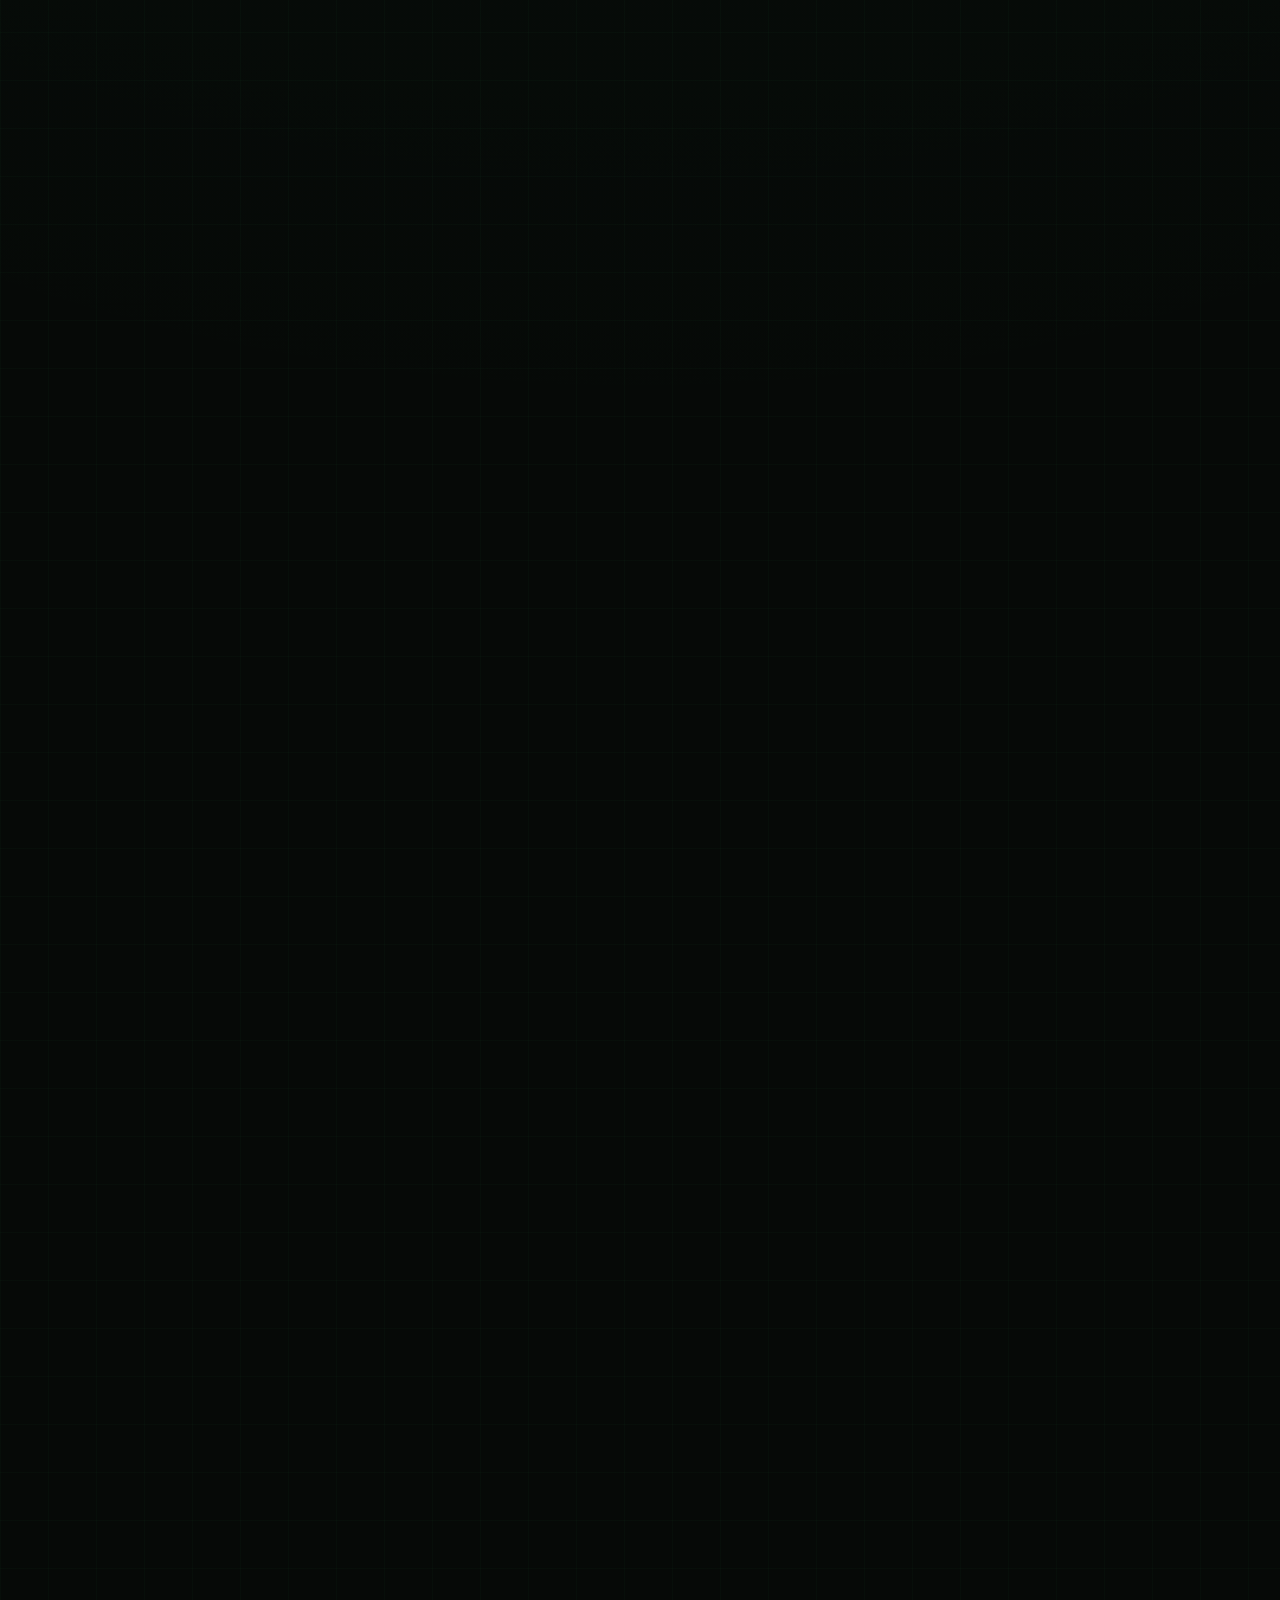
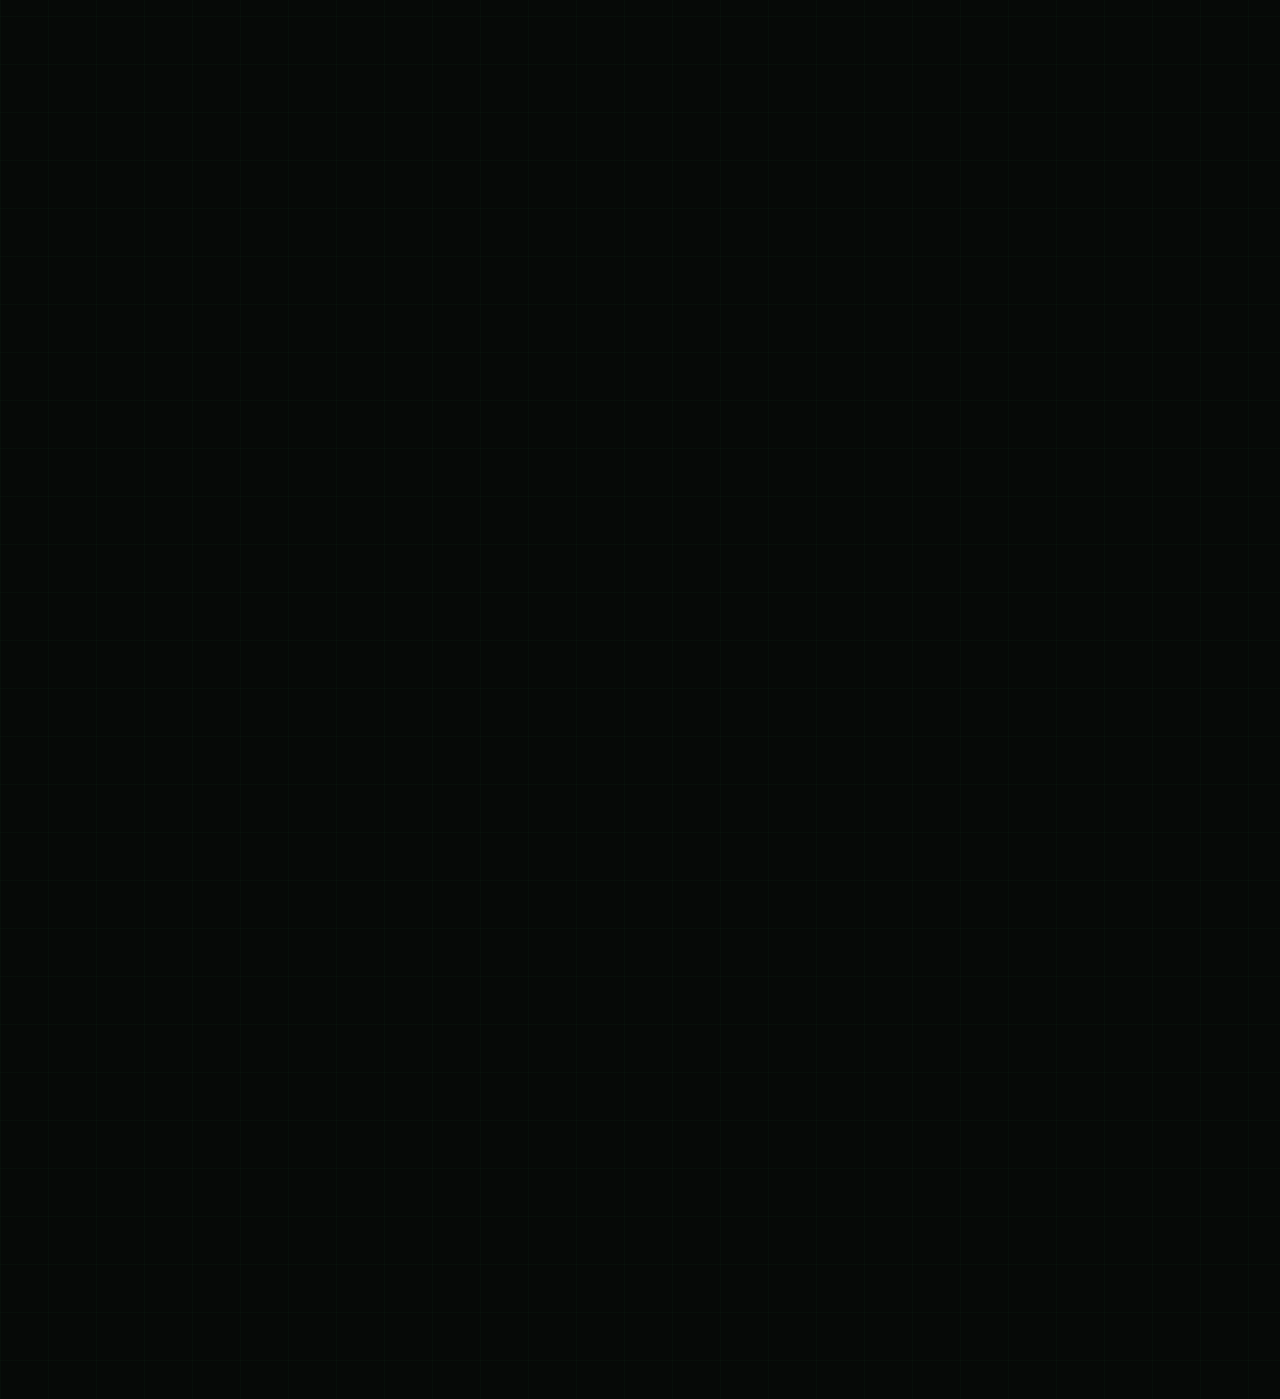
==== commit 444ab4a8: "feat: personaliza seção de contato" ====
--- a/index.html
+++ b/index.html
@@ -1,135 +1,228 @@
 <!doctype html>
 <html lang="pt-BR">
-  <head>
-    <meta charset="UTF-8" />
-    <meta name="viewport" content="width=device-width, initial-scale=1.0" />
-    <meta name="description" content="Pablo — Desenvolvedor, automação, dados e experimentos." />
-
-    <title>Pablo — Digital Portfolio</title>
-
-    <!--CSS-->
-
-    <link rel="stylesheet" href="./css/reset.css" />
-    <link rel="stylesheet" href="./css/variables.css" />
-    <link rel="stylesheet" href="./css/base.css" />
-    <link rel="stylesheet" href="./css/components.css" />
-    <link rel="stylesheet" href="./css/animations.css" />
-    <link rel="stylesheet" href="./css/responsive.css" />
-  </head>
-
-  <body>
-    <!-- Notificação de áudio -->
-    <section id="audio-notice" class="audio-notice">
-      <div class="audio-notice__window">
-        <header class="audio-notice__header">
-          <span class="audio-notice__title"> MENSAGEM DO SISTEMA </span>
-          <span class="audio-notice__status"> ● </span>
-        </header>
-        <div class="audio-notice__content">
-          <span class="audio-notice__label"> SAÍDA DE AUDIO DETECTADA </span>
-          <p>Esta experiencia contém áudio.</p>
-          <p>Fones de ouvido são recomendados.</p>
-        </div>
-        <footer class="audio-notice__footer">
-          <span class="audio-notice__hint"> AUDIO: ENABLED </span>
-          <button id="audio-continue" class="audio-notice__button" type="button">[ CONTINUE ]</button>
-        </footer>
-      </div>
-    </section>
-
-    <!-- TELA DE CARREGAMENTO -->
-    <section id="loading-screen" class="loading-screen">
-      <div class="loading-content">
-        <div class="loading-header">
-          <span id="loading-status"> INITIALIZING... </span>
-          <span class="loading-system"> SYS::BOOT </span>
-        </div>
-        <div class="loading-bar">
-          <div class="loading-bar__progress"></div>
-        </div>
-        <div class="loading-footer">
-          <span> SYSTEM INITIALIZATION </span>
-          <span id="loading-percent"> 0% </span>
-        </div>
-      </div>
-    </section>
-
-    <!-- EFEITOS VISUAIS -->
-    <div class="crt-scanlines"></div>
-    <div class="crt-noise"></div>
-
-    <!--INTERFACE-->
-    <div id="app" class="app-hidden">
-      <!--HEADER-->
-      <header class="header">
-        <div class="container header__inner">
-          <a href="#home" class="logo tech-text"> PABLO </a>
-          <nav class="navigation" aria-label="Navegação principal">
-            <a href="#about"> Sobre </a>
-            <a href="#projects"> Projetos </a>
-            <a href="#lab"> Lab </a>
-            <a href="#contact"> Contato </a>
-          </nav>
-        </div>
+
+<head>
+  <meta charset="UTF-8" />
+  <meta name="viewport" content="width=device-width, initial-scale=1.0" />
+  <meta name="description" content="Pablo — Desenvolvedor, automação, dados e experimentos." />
+
+  <title>Pablo — Digital Portfolio</title>
+
+  <!--CSS-->
+
+  <link rel="stylesheet" href="./css/reset.css" />
+  <link rel="stylesheet" href="./css/variables.css" />
+  <link rel="stylesheet" href="./css/base.css" />
+  <link rel="stylesheet" href="./css/components.css" />
+  <link rel="stylesheet" href="./css/animations.css" />
+  <link rel="stylesheet" href="./css/responsive.css" />
+</head>
+
+<body>
+  <!-- Notificação de áudio -->
+  <section id="audio-notice" class="audio-notice">
+    <div class="audio-notice__window">
+      <header class="audio-notice__header">
+        <span class="audio-notice__title"> MENSAGEM DO SISTEMA </span>
+        <span class="audio-notice__status"> ● </span>
       </header>
-
-      <!--MAIN-->
-      <main>
-        <!--HERO-->
-        <section id="home" class="hero">
-          <div class="container hero__content">
-            <span class="hero__label tech-text"> DIGITAL DEVELOPER </span>
-            <h1 class="hero__title" data-glitch="Pablo Lima">Pablo Lima</h1>
-            <p class="hero__description">Desenvolvimento, automação, dados e experimentos digitais.</p>
-          </div>
-        </section>
-
-        <!--ABOUT-->
-        <section id="about" class="section">
-          <div class="container">
-            <span class="section__label tech-text"> 01 / ABOUT </span>
-            <h2 class="section__title">Sobre mim</h2>
-            <p class="section__text">Desenvolvedor interessado em tecnologia, automação, dados, interfaces e criação de sistemas.</p>
-          </div>
-        </section>
-
-        <!--PROJETOS-->
-        <section id="projects" class="section">
-          <div class="container">
-            <span class="section__label tech-text"> 02 / PROJECTS </span>
-            <h2 class="section__title">Projetos</h2>
-            <div class="projects"></div>
-          </div>
-        </section>
-
-        <!--LAB-->
-        <section id="lab" class="section">
-          <div class="container">
-            <span class="section__label tech-text"> 03 / LAB </span>
-            <h2 class="section__title">Laboratório</h2>
-            <p class="section__text">Experimentos, protótipos, ideias e projetos em desenvolvimento.</p>
-          </div>
-        </section>
-
-        <!--CONTATO-->
-        <section id="contact" class="section">
-          <div class="container">
-            <span class="section__label tech-text"> 04 / CONTACT </span>
-            <h2 class="section__title">Contato</h2>
-            <p class="section__text">Vamos construir alguma coisa.</p>
-          </div>
-        </section>
-      </main>
-
-      <!--FOOTER-->
-      <footer class="footer">
-        <div class="container">
-          <span class="tech-text"> PABLO © 2026 </span>
-        </div>
+      <div class="audio-notice__content">
+        <span class="audio-notice__label"> SAÍDA DE AUDIO DETECTADA </span>
+        <p>Esta experiencia contém áudio.</p>
+        <p>Fones de ouvido são recomendados.</p>
+      </div>
+      <footer class="audio-notice__footer">
+        <span class="audio-notice__hint"> AUDIO: ENABLED </span>
+        <button id="audio-continue" class="audio-notice__button" type="button">
+          [ CONTINUE ]
+        </button>
       </footer>
     </div>
-
-    <!--JAVASCRIPT-->
-    <script type="module" src="./js/main.js"></script>
-  </body>
-</html>
+  </section>
+
+  <!-- TELA DE CARREGAMENTO -->
+  <section id="loading-screen" class="loading-screen">
+    <div class="loading-content">
+      <div class="loading-header">
+        <span id="loading-status"> INITIALIZING... </span>
+        <span class="loading-system"> SYS::BOOT </span>
+      </div>
+      <div class="loading-bar">
+        <div class="loading-bar__progress"></div>
+      </div>
+      <div class="loading-footer">
+        <span> SYSTEM INITIALIZATION </span>
+        <span id="loading-percent"> 0% </span>
+      </div>
+    </div>
+  </section>
+
+  <!-- EFEITOS VISUAIS -->
+  <div class="crt-scanlines"></div>
+  <div class="crt-noise"></div>
+
+  <!--INTERFACE-->
+  <div id="app" class="app-hidden">
+    <!--HEADER-->
+    <header class="header">
+      <div class="container header__inner">
+        <a href="#home" class="logo tech-text"> PABLO </a>
+        <nav class="navigation" aria-label="Navegação principal">
+          <a href="#about"> Sobre </a>
+          <a href="#projects"> Projetos </a>
+          <a href="#lab"> Lab </a>
+          <a href="#contact"> Contato </a>
+        </nav>
+      </div>
+    </header>
+
+    <!--MAIN-->
+    <main>
+      <!--HERO-->
+      <section id="home" class="hero">
+        <div class="container hero__content">
+          <span class="hero__label tech-text">DIGITAL DEVELOPER</span>
+          <h1 class="hero__title">
+            Transformo problemas
+            <br>
+            em soluções.
+          </h1>
+          <p class="hero__description"> Analiso, estudo e desenvolvo soluções personalizadas através de tecnologia,
+            automação e dados.</p>
+          <a href="#projects" class="hero__action tech-text">[ EXPLORE PROJECTS → ]</a>
+          <div class="hero__scroll tech-text">
+            <span>SCROLL TO EXPLORE</span>
+            <span class="hero__scroll-line"></span>
+          </div>
+        </div>
+      </section>
+
+      <!--ABOUT-->
+<section id="about" class="section about">
+    <div class="container">
+        <span class="section__label tech-text">01 / ABOUT</span>
+
+        <div class="about__header">
+            <h2 class="about__title">
+                Minha trajetória
+                <br>
+                e meu repertório
+                <br>
+                em tecnologia.
+            </h2>
+        </div>
+
+        <div class="about__experience">
+            <span class="about__label tech-text">EXPERIÊNCIA</span>
+
+            <div class="about__experience-grid">
+                <article class="about__experience-item">
+                    <span class="tech-text">PROFISSIONAL</span>
+                    <p>Experiências profissionais, projetos e problemas reais que contribuíram para minha evolução.</p>
+                </article>
+
+                <article class="about__experience-item">
+                    <span class="tech-text">ACADÊMICA</span>
+                    <p> Conhecimentos e estudos que fazem parte da minha formação e desenvolvimento em tecnologia.</p>
+                </article>
+            </div>
+        </div>
+
+        <div class="about__technologies">
+            <div class="about__label-row">
+                <span class="about__label tech-text">TECNOLOGIAS</span>
+                <span class="about__count tech-text">08 MODULES</span>
+            </div>
+
+            <div class="about__technology-grid"></div>
+        </div>
+    </div>
+</section>
+
+      <!--PROJETOS-->
+      <section id="projects" class="section projects-section">
+          <div class="container">
+              <span class="section__label tech-text">
+                  02 / PROJECTS
+              </span>
+              <div class="projects-header">
+                  <h2 class="projects__title">
+                      Projetos que
+                      <br>
+                      viraram soluções.
+                  </h2>
+                  <p class="projects__intro">
+                      Desenvolvimento, automação, dados e experimentos
+                      aplicados a problemas reais.
+                  </p>
+              </div>
+              <div class="projects"></div>
+          </div>
+      </section>
+
+      <!--LAB-->
+      <section id="lab" class="section">
+        <div class="container">
+          <span class="section__label tech-text"> 03 / LAB </span>
+          <h2 class="section__title">Laboratório</h2>
+          <p class="section__text">
+            Experimentos, protótipos, ideias e projetos em desenvolvimento.
+          </p>
+        </div>
+      </section>
+
+      <!--CONTATO-->
+      <section id="contact" class="contact">
+          <div class="contact__intro">
+              <span class="contact__eyebrow">04 / CONTACT</span>
+              <h2>Vamos criar<br>algo juntos.</h2>
+              <p>Tem um projeto, uma ideia ou simplesmente quer trocar uma ideia? Entre em contato.</p>
+              <div class="contact__socials">
+                  <a href="#" class="contact__social">
+                      <img src="./assets/icons/logo-whatsapp.svg" alt="WhatsApp">
+                      <span>WHATSAPP</span>
+                  </a>
+                  <a href="#" class="contact__social">
+                      <img src="./assets/icons/logo-instagram.svg" alt="Instagram">
+                      <span>INSTAGRAM</span>
+                  </a>
+                  <a href="#" class="contact__social">
+                      <img src="./assets/icons/logo-linkedin.svg" alt="LinkedIn">
+                      <span>LINKEDIN</span>
+                  </a>
+              </div>
+          </div>
+          <form class="contact__form">
+              <div class="contact__fields">
+                  <label class="contact__field">
+                      <span>NOME</span>
+                      <input type="text" name="name" required>
+                  </label>
+                  <label class="contact__field">
+                      <span>SOBRENOME</span>
+                      <input type="text" name="lastname" required>
+                  </label>
+              </div>
+              <label class="contact__field contact__message">
+                  <span>MENSAGEM</span>
+                  <textarea name="message" required></textarea>
+              </label>
+              <button type="submit" class="contact__submit">
+                  ENVIAR
+              </button>
+          </form>
+      </section>
+
+    <!--FOOTER-->
+    <footer class="footer">
+      <div class="container">
+        <span class="tech-text"> PABLO © 2026 </span>
+      </div>
+    </footer>
+  </div>
+
+  <!--JAVASCRIPT-->
+  <script type="module" src="./js/main.js"></script>
+</body>
+
+</html>
--- a/css/components.css
+++ b/css/components.css
@@ -1,74 +1,78 @@
 /*HEADER*/
 .header {
-    position: sticky;
-    top: 0;
-    z-index: 100;
-    width: 100%;
-    height: var(--header-height);
-    border-bottom: 1px solid var(--color-border);
-    background: rgba(6, 9, 7, 0.88);
-    backdrop-filter: blur(12px);
-    -webkit-backdrop-filter: blur(12px);
+  position: sticky;
+  top: 0;
+  z-index: 100;
+  width: 100%;
+  height: var(--header-height);
+  border-bottom: 1px solid var(--color-border);
+  background: rgba(6, 9, 7, 0.88);
+  backdrop-filter: blur(12px);
+  -webkit-backdrop-filter: blur(12px);
 }
 
 .header__inner {
-    height: 100%;
-    display: flex;
-    align-items: center;
-    justify-content: space-between;
+  height: 100%;
+  display: flex;
+  align-items: center;
+  justify-content: space-between;
 }
 
 /*LOGO*/
 .logo {
-    position: relative;
-    color: var(--color-accent);
-    font-family: var(--font-tech);
-    font-size: 1rem;
-    font-weight: 700;
-    letter-spacing: 0.18em;
-    transition:color var(--transition-fast),text-shadow var(--transition-fast);
+  position: relative;
+  color: var(--color-accent);
+  font-family: var(--font-tech);
+  font-size: 1rem;
+  font-weight: 700;
+  letter-spacing: 0.18em;
+  transition:
+    color var(--transition-fast),
+    text-shadow var(--transition-fast);
 }
 
 .logo:hover {
-    color: #ffffff;
-    text-shadow: 0 0 8px rgba(57, 255, 136, 0.5);
+  color: #ffffff;
+  text-shadow: 0 0 8px rgba(57, 255, 136, 0.5);
 }
 
 /*NAVEGAÇÃO*/
 .navigation {
-    display: flex;
-    align-items: center;
-    gap: 2rem;
+  display: flex;
+  align-items: center;
+  gap: 2rem;
 }
 
 .navigation a {
-    position: relative;
-    color: var(--color-text-secondary);
-    font-family: var(--font-tech);
-    font-size: var(--text-xs);
-    text-transform: uppercase;
-    letter-spacing: 0.08em;
-    transition: color var(--transition-fast), text-shadow var(--transition-fast);
+  position: relative;
+  color: var(--color-text-secondary);
+  font-family: var(--font-tech);
+  font-size: var(--text-xs);
+  text-transform: uppercase;
+  letter-spacing: 0.08em;
+  transition:
+    color var(--transition-fast),
+    text-shadow var(--transition-fast);
 }
 
 .navigation a::after {
-    content: "";
-    position: absolute;
-    left: 0;
-    bottom: -7px;
-    width: 0;
-    height: 1px;
-    background: var(--color-accent);
-    box-shadow: 0 0 8px rgba(57, 255, 136, 0.5);
-    transition: width var(--transition-normal);
+  content: '';
+  position: absolute;
+  left: 0;
+  bottom: -7px;
+  width: 0;
+  height: 1px;
+  background: var(--color-accent);
+  box-shadow: 0 0 8px rgba(57, 255, 136, 0.5);
+  transition: width var(--transition-normal);
 }
 
 .navigation a:hover {
-    color: var(--color-accent);
+  color: var(--color-accent);
 }
 
 .navigation a:hover::after {
-    width: 100%;
+  width: 100%;
 }
 
 /*HERO*/
@@ -77,101 +81,1087 @@
     min-height: calc(100vh - var(--header-height));
     display: flex;
     align-items: center;
-    border-bottom: 1px solid var(--color-border);
+    position: relative;
+    overflow: hidden;
 }
 
 .hero__content {
+    position: relative;
+    display: flex;
+    flex-direction: column;
+    align-items: flex-start;
     padding-top: var(--space-lg);
     padding-bottom: var(--space-lg);
 }
 
+/* Label */
+
 .hero__label {
-    display: inline-block;
     margin-bottom: var(--space-sm);
     color: var(--color-accent);
-    font-size: var(--text-xs);
-    letter-spacing: 0.15em;
-    text-transform: uppercase;
-    text-shadow:0 0 10px rgba(57, 255, 136, 0.25);
-}
+    font-size: var(--text-sm);
+    letter-spacing: 3px;
+    opacity: 0.8;
+}
+
+/* Title */
 
 .hero__title {
-    position: relative;
-    margin-bottom: var(--space-sm);
+    max-width: 900px;
+    margin: 0;
     color: var(--color-text);
-    font-family: var(--font-tech);
-    font-size: clamp(3.5rem, 10vw, 8rem);
-    font-weight: 400;
+    font-family: var(--font-main);
+    font-size: clamp(3rem, 7vw, 7rem);
+    font-weight: 700;
     line-height: 0.95;
-    letter-spacing: -0.06em;
-    text-shadow: 0 0 25px rgba(57, 255, 136, 0.04);
-}
+    letter-spacing: -3px;
+}
+
+/* Description */
 
 .hero__description {
-    max-width: 520px;
+    max-width: 620px;
+    margin-top: var(--space-md);
     color: var(--color-text-secondary);
     font-size: var(--text-lg);
-    line-height: 1.7;
+    line-height: 1.6;
+}
+
+/* Action */
+
+.hero__action {
+    display: inline-flex;
+    align-items: center;
+    margin-top: var(--space-lg);
+    padding: 12px 18px;
+    border: 1px solid var(--color-border-accent);
+    color: var(--color-accent);
+    background: var(--color-accent-soft);
+    text-decoration: none;
+    letter-spacing: 1px;
+    transition:
+        background var(--transition-normal),
+        border-color var(--transition-normal),
+        box-shadow var(--transition-normal);
+}
+
+.hero__action:hover {
+    background: rgba(57, 255, 136, 0.16);
+    border-color: var(--color-accent);
+    box-shadow: var(--glow-accent);
+}
+
+/* SCROLL TRANSITION */
+
+.hero {
+    position: relative;
+    transform: translateY(calc(var(--scroll-progress, 0) * -18vh));
+    opacity: calc(1 - (var(--scroll-progress, 0) * 0.5));
+    transition: transform 0.08s linear,opacity 0.08s linear;
+}
+
+.hero__content {
+    transform: translateY(calc(var(--scroll-progress, 0) * -40px));
+    transition: transform 0.08s linear;
+}
+.hero__scroll {
+    position: absolute;
+    right: 0;
+    bottom: var(--space-md);
+    display: flex;
+    align-items: center;
+    gap: var(--space-xs);
+    color: var(--color-text-muted);
+    font-size: var(--text-xs);
+    letter-spacing: 2px;
+    opacity: calc(1 - (var(--scroll-progress, 0) * 2));
+    transform: translateX(calc(var(--scroll-progress, 0) * 30px));
+    transition: opacity 0.08s linear, transform 0.08s linear;
+}
+
+.hero__scroll-line {
+    position: relative;
+    width: 50px;
+    height: 1px;
+    background: var(--color-border-accent);
+}
+
+.hero__scroll-line::after {
+    content: "";
+    position: absolute;
+    top: 50%;
+    right: 0;
+    width: 5px;
+    height: 5px;
+    background: var(--color-accent);
+    transform: translateY(-50%);
+}
+
+.hero__scroll {
+    opacity: calc(1 - (var(--scroll-progress, 0) * 2));
+    transform: translateX(calc(var(--scroll-progress, 0) * 30px));
+    transition: opacity 0.08s linear,transform 0.08s linear;
 }
 
 /*SECTIONS*/
-
 .section {
     padding-top: var(--space-xl);
     padding-bottom: var(--space-xl);
     border-bottom: 1px solid var(--color-border);
 }
 
+.about.section {
+    min-height: calc(100vh - var(--header-height));
+    padding-top: var(--space-lg);
+    padding-bottom: var(--space-lg);
+}
+
 .section__label {
+  display: block;
+  margin-bottom: var(--space-sm);
+  color: var(--color-accent);
+  font-size: var(--text-xs);
+  letter-spacing: 0.12em;
+  text-transform: uppercase;
+}
+
+.section__title {
+  margin-bottom: var(--space-md);
+  color: var(--color-text);
+  font-family: var(--font-tech);
+  font-size: clamp(2rem, 5vw, 3.5rem);
+  font-weight: 400;
+  line-height: 1;
+}
+
+.section__text {
+  max-width: 700px;
+  color: var(--color-text-secondary);
+  font-size: var(--text-lg);
+  line-height: 1.8;
+}
+
+/*PROJETOS*/
+.projects {
+    margin-top: var(--space-xl);
+    border-top: 1px solid var(--color-border);
+}
+
+.project-card {
+    position: relative;
+    display: grid;
+    grid-template-columns: 60px minmax(0, 1fr) 400px;
+    gap: var(--space-md);
+    padding: 28px 0;
+    border-bottom: 1px solid var(--color-border);
+    background: transparent;
+    transition: padding var(--transition-normal), background var(--transition-normal);
+}
+
+.project-card::before {
+    content: "";
+    position: absolute;
+    top: 0;
+    left: 0;
+    width: 0;
+    height: 1px;
+    background: var(--color-accent);
+    box-shadow: 0 0 12px rgba(57, 255, 136, 0.45);
+    transition: width var(--transition-normal);
+}
+
+.project-card:hover {
+    background: rgba(57, 255, 136, 0.025);
+}
+
+.project-card:hover::before {
+    width: 100%;
+}
+
+.project-card__number {
+    color: var(--color-text-muted);
+    font-family: var(--font-tech);
+    font-size: var(--text-xs);
+    padding-top: 4px;
+    align-items: center;
+    text-align: center;
+}
+
+.project-card__content {
+    min-width: 0;
+    display: flex;
+    flex-direction: column;
+    justify-content: center;
+}
+
+.project-card__category {
+    display: block;
+    margin-bottom: 10px;
+    color: var(--color-accent);
+    font-family: var(--font-tech);
+    font-size: 10px;
+    letter-spacing: 0.12em;
+    text-transform: uppercase;
+}
+
+.project-card__title {
+    margin: 0;
+    color: var(--color-text);
+    font-family: var(--font-tech);
+    font-size: clamp(1.5rem, 3vw, 2.4rem);
+    font-weight: 400;
+    letter-spacing: 0.02em;
+}
+
+.project-card__description {
+    max-width: 620px;
+    margin-top: 14px;
+    color: var(--color-text-secondary);
+    font-size: var(--text-sm);
+    line-height: 1.7;
+}
+
+.project-card__technologies {
+    display: flex;
+    flex-wrap: wrap;
+    gap: 8px;
+    margin-top: 22px;
+}
+
+.project-card__technologies span {
+    color: var(--color-text-muted);
+    font-family: var(--font-tech);
+    font-size: 9px;
+    letter-spacing: 0.08em;
+}
+
+.project-card__technologies span:not(:last-child)::after {
+    content: "/";
+    margin-left: 8px;
+    color: var(--color-border-accent);
+}
+
+/*Preview*/
+.project-card__preview {
+    position: relative;
+    width: 400px;
+    height: 240px;
+    padding-right: 25px;
+}
+
+.project-card__files {
+    position: relative;
+    width: 100%;
+    height: 100%;
+    transition: opacity 700ms ease, transform 300ms ease;
+}
+
+.project-card__files.is-changing {
+    opacity: 0;
+    transform: translateY(3px);
+}
+
+.project-card__file {
+    position: absolute;
+    width: 230px;
+    height: 165px;
+    padding: 8px;
+    border: 1px solid var(--color-border);
+    background: var(--color-bg-panel);
+    box-shadow: 0 12px 30px rgba(0, 0, 0, 0.35);
+    transition: transform var(--transition-normal), border-color var(--transition-normal), opacity var(--transition-normal);
+}
+
+.project-card__file img {
+  display: block;
+  width: 100%;
+  height: 100%;
+  object-fit: cover;
+}
+
+.project-card__file span {
+  position: absolute;
+  left: 8px;
+  bottom: 8px;
+  padding: 3px 6px;
+  color: var(--color-accent);
+  background: rgba(6, 9, 7, 0.85);
+  font-family: var(--font-tech);
+  font-size: 8px;
+  letter-spacing: 0.1em;
+}
+
+.project-card__file--1 {
+  top: 42px;
+  left: 0;
+  z-index: 1;
+  transform: rotate(-5deg);
+  opacity: 0.45;
+}
+
+.project-card__file--2 {
+  top: 8px;
+  left: 85px;
+  z-index: 3;
+  border-color: var(--color-border-accent);
+  transform: rotate(1deg);
+}
+
+.project-card__file--3 {
+  top: 45px;
+  right: 0;
+  z-index: 2;
+  transform: rotate(5deg);
+  opacity: 0.45;
+}
+
+.project-card__file:hover {
+  z-index: 10;
+  border-color: var(--color-accent);
+  opacity: 1;
+  transform: translateY(-8px) rotate(0);
+}
+
+.project-card__empty {
+  width: 100%;
+  height: 100%;
+  display: flex;
+  align-items: center;
+  justify-content: center;
+  border: 1px solid var(--color-border);
+  color: var(--color-text-muted);
+  font-family: var(--font-tech);
+  font-size: var(--text-xs);
+  letter-spacing: 0.12em;
+}
+
+.project-card__slide {
+  flex: 0 0 115px;
+  height: 175px;
+  display: flex;
+  align-items: center;
+  justify-content: center;
+  border: 1px solid var(--color-border);
+  background: var(--color-bg-secondary);
+  color: var(--color-text-muted);
+  font-family: var(--font-tech);
+  font-size: 9px;
+  letter-spacing: 0.1em;
+  transition: opacity var(--transition-normal), transform var(--transition-normal);
+}
+
+.project-card__slide.is-side {
+  opacity: 0.25;
+}
+
+.project-card__slide.is-active {
+  flex-basis: 145px;
+  height: 205px;
+  opacity: 1;
+  border-color: var(--color-border-accent);
+  box-shadow: 0 0 20px rgba(57, 255, 136, 0.06);
+}
+
+.project-card:hover .project-card__action {
+  border-color: var(--color-border-accent);
+  color: var(--color-accent);
+  background: rgba(57, 255, 136, 0.04);
+}
+
+.project-card__actions {
+  grid-column: 3;
+  grid-row: 2;
+  display: flex;
+  justify-content: flex-end;
+  align-items: center;
+  gap: 15px;
+  margin-top: 18px;
+  margin-right: 25px;
+}
+
+.project-card__button {
+  display: inline-flex;
+  align-items: center;
+  justify-content: center;
+  min-width: 130px;
+  height: 38px;
+  padding: 0 20px;
+  border: 1px solid var(--color-border);
+  background: transparent;
+  color: var(--color-text-muted);
+  font-family: var(--font-tech);
+  font-size: 12px;
+  letter-spacing: 0.1em;
+  text-decoration: none;
+  transition: color var(--transition-fast), border-color var(--transition-fast), background var(--transition-fast), box-shadow var(--transition-fast);
+}
+
+.project-card__button:hover {
+  color: var(--color-accent);
+  border-color: var(--color-accent);
+  background: var(--color-accent-soft);
+  box-shadow: 0 0 14px rgba(57, 255, 136, 0.12);
+}
+
+.project-card__button--primary {
+  border-color: var(--color-accent);
+  color: var(--color-accent);
+}
+
+.project-card__button--primary:hover {
+  color: var(--color-bg);
+  background: var(--color-accent);
+  box-shadow: 0 0 18px rgba(57, 255, 136, 0.25);
+}
+
+@media (max-width: 800px) {
+   .project-card {
+       grid-template-columns: 40px 1fr;
+   }
+   .project-card__action {
+       grid-column: 2;
+       justify-self: start;
+       width: 100%;
+       max-width: 320px;
+   }
+}
+
+/*CONTATOS*/
+
+.contact {
+  display: grid;
+  grid-template-columns: 1fr 1fr;
+  gap: 50px;
+  padding: 100px 0;
+  padding-left: 450px;
+  padding-right: 450px;
+  border-top: 1px solid var(--color-border);
+}
+
+.contact__intro {
+  position: relative;
+}
+
+.contact__eyebrow {
+  display: block;
+  margin-bottom: 48px;
+  color: var(--color-accent);
+  font-family: var(--font-tech);
+  font-size: var(--text-xs);
+  letter-spacing: 0.12em;
+}
+
+.contact__intro h2 {
+    max-width: 850px;
+    margin: 0;
+    color: var(--color-text);
+    font-size: clamp(2.6rem, 5.5vw, 5.5rem);
+    line-height: 0.95;
+    letter-spacing: -2px;
+}
+
+.contact__intro p {
+  max-width: 440px;
+  margin-top: 28px;
+  color: var(--color-text-secondary);
+  font-size: var(--text-sm);
+  line-height: 1.7;
+}
+
+.contact__socials {
+  display: flex;
+  flex-direction: column;
+  gap: 18px;
+  margin-top: 52px;
+}
+
+.contact__social {
+  display: flex;
+  align-items: center;
+  text-align: center;
+  gap: 14px;
+  width: fit-content;
+  font-family: var(--font-tech);
+  font-size: var(--text-md);
+  letter-spacing: 0.1em;
+  text-decoration: none;
+  color: var(--color-text-muted);
+  transition: color var(--transition-fast), transform var(--transition-fast);
+}
+
+.contact__social:hover {
+  color: #fff;
+  transform: translateX(6px);
+}
+
+.contact__social img {
+  width: 32px;
+  height: 32px;
+  opacity: 0.55;
+  filter: brightness(0) saturate(100%) invert(79%) sepia(45%) saturate(1000%) hue-rotate(85deg) brightness(105%) contrast(105%);
+  transition: filter var(--transition-fast);
+}
+
+.contact__social:hover img {
+  opacity: 1;
+  filter: brightness(0) invert(1);
+}
+
+.contact__form {
+  position: relative;
+  display: flex;
+  flex-direction: column;
+  align-self: center;
+}
+
+.contact__fields {
+  display: grid;
+  grid-template-columns: 1fr 1fr;
+  gap: 24px;
+}
+
+.contact__field {
+  display: flex;
+  flex-direction: column;
+  gap: 12px;
+  position: relative;
+}
+
+.contact__field span {
+  color: var(--color-text-muted);
+  font-family: var(--font-tech);
+  font-size: var(--text-xs);
+  letter-spacing: 0.08em;
+}
+
+.contact__field input,
+.contact__field textarea {
+  width: 100%;
+  border: 0;
+  border-bottom: 1px solid var(--color-border-accent);
+  outline: 0;
+  background: transparent;
+  transition: border-color var(--transition-fast);
+  caret-color: var(--color-accent);
+  font-family: var(--font-tech);
+  color: var(--color-accent);
+  caret-color: transparent;
+}
+
+.contact__field input:focus,
+.contact__field textarea:focus {
+    outline: none;
+    border-color: var(--color-accent);
+}
+
+.contact__field input {
+  height: 42px;
+  padding: 12px 14px;
+  caret-color: transparent;
+  padding-left: 14px;
+  padding-right: 14px;
+}
+
+.contact__field textarea {
+  min-height: 200px;
+  padding: 12px 0;
+  padding-left: 14px;
+  padding-right: 14px;
+  border: 1px solid var(--color-border-accent);
+  resize: vertical;
+}
+
+.contact__field input:focus,
+.contact__field textarea:focus {
+  border-color: var(--color-accent);
+}
+
+.terminal-cursor {
+    position: absolute;
+    width: 8px;
+    height: 18px;
+    background: var(--color-accent);
+    pointer-events: none;
+    display: none;
+    animation: terminalCursor 1s steps(1) infinite;
+}
+
+@keyframes terminalCursor {
+    50% {
+        opacity: 0;
+    }
+}
+
+.contact__message {
+  margin-top: 34px;
+}
+
+.contact__submit {
+  align-self: flex-end;
+  min-width: 150px;
+  margin-top: 20px;
+  padding: 14px 24px;
+  border: 1px solid var(--color-accent);
+  background: transparent;
+  color: var(--color-accent);
+  font-family: var(--font-tech);
+  font-size: var(--text-xs);
+  letter-spacing: 0.1em;
+  cursor: pointer;
+  transition:
+      background var(--transition-fast),
+      color var(--transition-fast),
+      box-shadow var(--transition-fast);
+}
+
+.contact__submit:hover {
+  background: var(--color-accent);
+  color: var(--color-bg);
+  box-shadow: 0 0 20px rgba(57, 255, 136, 0.2);
+}
+
+.terminal-cursor {
+    position: absolute;
+    width: 8px;
+    height: 18px;
+    background: var(--color-accent);
+    pointer-events: none;
+    animation: terminalCursor 1s steps(1) infinite;
+}
+
+@keyframes terminalCursor {
+    50% {
+        opacity: 0;
+    }
+}
+
+/*FOOTER*/
+
+.footer {
+  padding-top: var(--space-md);
+  padding-bottom: var(--space-md);
+}
+
+.footer span {
+  color: var(--color-text-muted);
+  font-size: var(--text-xs);
+  letter-spacing: 0.08em;
+}
+
+/* TELA DE ENTRADA */
+
+.entry-screen {
+  position: fixed;
+  inset: 0;
+  z-index: 2000;
+  display: flex;
+  align-items: center;
+  justify-content: center;
+  padding: 1.5rem;
+  background: var(--color-bg);
+  transition:
+    opacity 0.6s ease,
+    visibility 0.6s ease;
+}
+
+.entry-screen.is-hidden {
+  opacity: 0;
+  visibility: hidden;
+  pointer-events: none;
+}
+
+.entry-screen__content {
+  width: min(100%, 480px);
+  display: flex;
+  flex-direction: column;
+  align-items: center;
+  gap: 1.5rem;
+  padding: 2.5rem;
+  border: 1px solid var(--color-border);
+  background:
+    linear-gradient(135deg, rgba(57, 255, 136, 0.025), transparent 60%),
+    var(--color-bg-panel);
+  box-shadow: var(--shadow-panel);
+}
+
+.entry-screen__label {
+  color: var(--color-accent);
+  font-size: var(--text-sm);
+  letter-spacing: 0.18em;
+  text-shadow: 0 0 12px rgba(57, 255, 136, 0.25);
+}
+
+.entry-screen__text {
+  max-width: 380px;
+  color: var(--color-text-secondary);
+  font-size: var(--text-sm);
+  line-height: 1.7;
+  text-align: center;
+}
+
+.entry-screen__button {
+  padding: 0.7rem 1.5rem;
+  border: 1px solid var(--color-border-accent);
+  color: var(--color-accent);
+  font-size: var(--text-xs);
+  letter-spacing: 0.12em;
+  background: rgba(57, 255, 136, 0.04);
+  transition:
+    background var(--transition-fast),
+    border-color var(--transition-fast),
+    box-shadow var(--transition-fast);
+}
+
+.entry-screen__button:hover {
+  background: rgba(57, 255, 136, 0.1);
+  border-color: var(--color-accent);
+  box-shadow: 0 0 20px rgba(57, 255, 136, 0.12);
+}
+
+/* Loading */
+
+.loading-screen {
+  position: fixed;
+  inset: 0;
+  display: flex;
+  align-items: center;
+  justify-content: center;
+  z-index: 1999;
+  background: var(--color-bg);
+  opacity: 0;
+  visibility: hidden;
+}
+
+.loading-screen.is-active {
+  opacity: 1;
+  visibility: visible;
+}
+
+.loading-screen.is-complete {
+  opacity: 0;
+  visibility: hidden;
+  transition:
+    opacity var(--transition-normal),
+    visibility var(--transition-normal);
+}
+
+.loading-content {
+  width: min(720px, 80vw);
+  font-family: var(--font-tech);
+}
+
+#loading-status {
+  display: flex;
+  align-items: center;
+  height: 32px;
+  margin-bottom: var(--space-sm);
+  color: var(--color-accent);
+  font-size: var(--text-md);
+  letter-spacing: 2px;
+}
+
+.loading-bar {
+  position: relative;
+  width: 100%;
+  height: 12px;
+  overflow: hidden;
+  border: 1px solid var(--color-border-accent);
+  background: var(--color-bg-secondary);
+  box-shadow: var(--glow-accent);
+}
+
+.loading-bar__progress {
+  width: 0%;
+  height: 100%;
+  background: var(--color-accent);
+  box-shadow: var(--glow-accent);
+  transition: width 0.3s ease-out;
+}
+
+#loading-percent {
+  display: block;
+  height: 28px;
+  margin-top: var(--space-xs);
+  color: var(--color-text-secondary);
+  font-size: var(--text-sm);
+  letter-spacing: 1px;
+  text-align: right;
+}
+
+/* APP */
+.app-hidden {
+  visibility: hidden;
+}
+
+/* NOTIFICAÇÃO DE ÁUDIO */
+.audio-notice {
+  position: fixed;
+  inset: 0;
+  display: flex;
+  align-items: center;
+  justify-content: center;
+  z-index: 1000;
+  background: var(--color-bg);
+  transition:
+    opacity var(--transition-normal),
+    visibility var(--transition-normal);
+  animation: notice-in 0.45s ease-out both;
+}
+
+@keyframes notice-in {
+  from {
+    opacity: 0;
+    transform: translateY(8px);
+  }
+  to {
+    opacity: 1;
+    transform: translateY(0);
+  }
+}
+
+.audio-notice.is-hidden {
+  opacity: 0;
+  visibility: hidden;
+  pointer-events: none;
+}
+
+.audio-notice__window {
+  width: min(720px, 85vw);
+  border: 1px solid var(--color-accent);
+  background: var(--color-bg);
+  box-shadow: 0 0 30px rgba(57, 255, 136, 0.08);
+  font-family: var(--font-tech);
+}
+
+/* Header */
+
+.audio-notice__header {
+  display: flex;
+  align-items: center;
+  justify-content: space-between;
+  height: 42px;
+  padding: 0 var(--space-sm);
+  border-bottom: 1px solid var(--color-border-accent);
+}
+
+.audio-notice__title {
+  color: var(--color-accent);
+  font-size: var(--text-sm);
+  letter-spacing: 2px;
+}
+
+.audio-notice__status {
+  color: var(--color-accent);
+  font-size: var(--text-xs);
+  text-shadow: 0 0 8px rgba(57, 255, 136, 0.5);
+  animation: audio-status 1.5s steps(2, end) infinite;
+}
+
+/* Content */
+
+.audio-notice__content {
+  padding: var(--space-md);
+}
+
+.audio-notice__label {
+  display: block;
+  margin-bottom: var(--space-sm);
+  color: var(--color-accent);
+  font-size: var(--text-md);
+  letter-spacing: 2px;
+}
+
+.audio-notice__content p {
+  margin: 6px 0;
+  color: var(--color-text-secondary);
+  font-size: var(--text-sm);
+  line-height: 1.6;
+}
+
+/* Footer */
+
+.audio-notice__footer {
+  display: flex;
+  align-items: center;
+  justify-content: space-between;
+  min-height: 52px;
+  padding: 0 var(--space-sm);
+  border-top: 1px solid var(--color-border-accent);
+}
+
+.audio-notice__hint {
+  color: var(--color-text-muted);
+  font-size: var(--text-xs);
+  letter-spacing: 1px;
+}
+
+.audio-notice__button {
+  padding: 8px 18px;
+  border: 1px solid var(--color-accent);
+  background: transparent;
+  color: var(--color-accent);
+  font-family: var(--font-tech);
+  font-size: var(--text-xs);
+  letter-spacing: 1px;
+  cursor: pointer;
+  transition:
+    background var(--transition-fast),
+    color var(--transition-fast),
+    box-shadow var(--transition-fast);
+}
+
+.audio-notice__button:hover {
+  background: var(--color-accent);
+  color: var(--color-bg);
+  box-shadow: 0 0 15px rgba(57, 255, 136, 0.2);
+}
+
+/* Status */
+
+@keyframes audio-status {
+  0%,
+  100% {
+    opacity: 1;
+  }
+  50% {
+    opacity: 0.25;
+  }
+}
+
+/* ANIMAÇÃO DE SAIDA */
+
+.audio-notice .is-hidden {
+  animation: audio-notice-out var(--transition-normal) ease forwards;
+}
+
+@keyframes audio-notice-out {
+  from {
+    opacity: 1;
+  }
+  to {
+    opacity: 0;
+    visibility: hidden;
+  }
+}
+
+/* ABOUT */
+
+.about {
+    position: relative;
+    min-height: calc(100vh - var(--header-height));
+    display: flex;
+    align-items: center;
+    padding: var(--space-lg) 0;
+    border-bottom: 1px solid var(--color-border);
+}
+
+.about__header {
+    margin-top: var(--space-md);
+}
+
+.about__title {
+    max-width: 850px;
+    margin: 0;
+    color: var(--color-text);
+    font-size: clamp(2.6rem, 5.5vw, 5.5rem);
+    line-height: 0.95;
+    letter-spacing: -2px;
+}
+
+.about__experience {
+    margin-top: var(--space-lg);
+}
+
+.about__label {
     display: block;
     margin-bottom: var(--space-sm);
     color: var(--color-accent);
+    font-family: var(--font-tech);
     font-size: var(--text-xs);
-    letter-spacing: 0.12em;
-    text-transform: uppercase;
-}
-
-.section__title {
-    margin-bottom: var(--space-md);
-    color: var(--color-text);
-    font-family: var(--font-tech);
-    font-size: clamp(2rem, 5vw, 3.5rem);
-    font-weight: 400;
-    line-height: 1;
-}
-
-.section__text {
-    max-width: 700px;
+    letter-spacing: 2px;
+}
+
+.about__experience-grid {
+    display: grid;
+    grid-template-columns: repeat(2, 1fr);
+    border-top: 1px solid var(--color-border);
+    border-left: 1px solid var(--color-border);
+}
+
+.about__experience-item {
+    min-height: 125px;
+    padding: var(--space-sm);
+    border-right: 1px solid var(--color-border);
+    border-bottom: 1px solid var(--color-border);
+    background: var(--color-bg-secondary);
+}
+
+.about__experience-item > span {
+    color: var(--color-text-muted);
+    font-size: var(--text-xs);
+    letter-spacing: 1px;
+}
+
+.about__experience-item p {
+    max-width: 420px;
+    margin-top: var(--space-sm);
     color: var(--color-text-secondary);
-    font-size: var(--text-lg);
-    line-height: 1.8;
-}
-
-/*PROJETOS*/
-
-.projects {
-    display: grid;
-    grid-template-columns: repeat(2, minmax(0, 1fr));
-    gap: 1rem;
+    font-size: var(--text-sm);
+    line-height: 1.5;
+}
+
+/* TECHNOLOGIES */
+
+.about__technologies {
     margin-top: var(--space-lg);
 }
 
-/*CARDAPIO DE PROJETOS*/
-
-.project-card {
-    position: relative;
-    min-height: 240px;
+.about__label-row {
+    display: flex;
+    align-items: center;
+    justify-content: space-between;
+    margin-bottom: var(--space-sm);
+}
+
+.about__count {
+    margin: 0;
+    color: var(--color-text-muted);
+    font-size: var(--text-xs);
+}
+
+/* GRID DE ÍCONES */
+
+.about__technology-grid {
+    display: flex;
+    flex-wrap: wrap;
+    justify-content: center;
+    gap: 10px;
+}
+
+/* ITEM */
+
+.about__technology {
+    width: 90px;
+    height: 90px;
     display: flex;
     flex-direction: column;
-    justify-content: flex-end;
-    padding: var(--space-md);
+    align-items: center;
+    justify-content: center;
+    gap: 7px;
+    text-align: center;
     border: 1px solid var(--color-border);
-    background: linear-gradient(135deg, rgba(57, 255, 136, 0.025), transparent 60%), var(--color-bg-panel);
+    background: var(--color-bg-secondary);
     overflow: hidden;
-    transition:border-color var(--transition-normal), background var(--transition-normal), transform var(--transition-normal);
-}
-
-.project-card::before {
+    transition:
+        border-color var(--transition-fast),
+        background var(--transition-fast),
+        box-shadow var(--transition-fast),
+        transform var(--transition-fast);
+}
+
+/* LINHA SUPERIOR */
+
+.about__technology::before {
     content: "";
     position: absolute;
     top: 0;
@@ -180,352 +1170,97 @@
     height: 1px;
     background: var(--color-accent);
     opacity: 0;
-    transition: opacity var(--transition-normal);
-}
-
-.project-card:hover {
-    border-color: var(--color-border-accent);
-    background: linear-gradient(135deg, rgba(57, 255, 136, 0.06), transparent 60%), var(--color-bg-panel);
-    transform: translateY(-4px);
-}
-
-.project-card:hover::before {
-    opacity: 1;
-}
-
-.project-card__number {
-    position: absolute;
-    top: var(--space-sm);
-    right: var(--space-sm);
-    color: var(--color-text-muted);
-    font-family: var(--font-tech);
-    font-size: var(--text-xs);
-}
-
-.project-card__title {
-    margin-bottom: var(--space-xs);
-    color: var(--color-text);
-    font-family: var(--font-tech);
-    font-size: var(--text-lg);
-}
-
-.project-card__description {
-    max-width: 500px;
-    color: var(--color-text-secondary);
-    font-size: var(--text-sm);
-}
-
-
-/*FOOTER*/
-
-.footer {
-    padding-top: var(--space-md);
-    padding-bottom: var(--space-md);
-}
-
-.footer span {
-    color: var(--color-text-muted);
-    font-size: var(--text-xs);
-    letter-spacing: 0.08em;
-}
-
-/* TELA DE ENTRADA */
-
-.entry-screen {
-    position: fixed;
-    inset: 0;
-    z-index: 2000;
+    transition: opacity var(--transition-fast);
+}
+
+/* ÍCONE */
+
+.about__technology-icon {
+    width: 40px;
+    height: 40px;
     display: flex;
     align-items: center;
     justify-content: center;
-    padding: 1.5rem;
-    background: var(--color-bg);
+    border: 0;
+    color: var(--color-text-muted);
+    box-shadow: none;
     transition:
-        opacity 0.6s ease,
-        visibility 0.6s ease;
-}
-
-.entry-screen.is-hidden {
-    opacity: 0;
-    visibility: hidden;
-    pointer-events: none;
-}
-
-.entry-screen__content {
-    width: min(100%, 480px);
+        color var(--transition-fast),
+        filter var(--transition-fast),
+        transform var(--transition-fast);
+}
+
+.about__technology-icon img {
+    width: 32px;
+    height: 32px;
+    object-fit: contain;
+    filter:
+        grayscale(1)
+        brightness(0)
+        saturate(100%)
+        invert(78%)
+        sepia(35%)
+        saturate(900%)
+        hue-rotate(90deg)
+        brightness(105%)
+        contrast(105%);
+    opacity: 0.8;
+    transition:
+        filter var(--transition-fast),
+        opacity var(--transition-fast),
+        transform var(--transition-fast);
+}
+
+/* NOME */
+
+.about__technology-info {
     display: flex;
     flex-direction: column;
     align-items: center;
-    gap: 1.5rem;
-    padding: 2.5rem;
-    border: 1px solid var(--color-border);
-    background:
-        linear-gradient(135deg,rgba(57, 255, 136, 0.025), transparent 60%), var(--color-bg-panel);
-    box-shadow: var(--shadow-panel);
-}
-
-.entry-screen__label {
+    gap: 0;
+}
+
+.about__technology-info > span {
+    color: var(--color-text-muted);
+    font-family: var(--font-tech);
+    font-size: 12px;
+    letter-spacing: 0.5px;
+    text-transform: uppercase;
+    white-space: nowrap;
+    transition: color var(--transition-fast);
+}
+
+.about__technology-info small {
+    display: none;
+}
+
+/* HOVER */
+
+.about__technology:hover {
+    border-color: var(--color-border-accent);
+    background: rgba(57, 255, 136, 0.035);
+    box-shadow: 0 0 18px rgba(57, 255, 136, 0.08);
+    transform: translateY(-3px);
+}
+
+.about__technology:hover::before {
+    opacity: 1;
+}
+
+.about__technology:hover .about__technology-icon {
     color: var(--color-accent);
-    font-size: var(--text-sm);
-    letter-spacing: 0.18em;
-    text-shadow:
-        0 0 12px rgba(57, 255, 136, 0.25);
-}
-
-.entry-screen__text {
-    max-width: 380px;
-    color: var(--color-text-secondary);
-    font-size: var(--text-sm);
-    line-height: 1.7;
-    text-align: center;
-}
-
-.entry-screen__button {
-    padding: 0.7rem 1.5rem;
-    border: 1px solid var(--color-border-accent);
+    transform: translateY(-2px);
+}
+
+.about__technology:hover .about__technology-icon img {
+    filter:
+        brightness(0)
+        invert(1)
+        drop-shadow(0 0 6px rgba(255, 255, 255, 0.35));
+    opacity: 1;
+    transform: scale(1.08);
+}
+
+.about__technology:hover .about__technology-info > span {
     color: var(--color-accent);
-    font-size: var(--text-xs);
-    letter-spacing: 0.12em;
-    background: rgba(57, 255, 136, 0.04);
-    transition: background var(--transition-fast), border-color var(--transition-fast), box-shadow var(--transition-fast);
-}
-
-.entry-screen__button:hover {
-    background: rgba(57, 255, 136, 0.1);
-    border-color: var(--color-accent);
-    box-shadow:
-        0 0 20px rgba(57, 255, 136, 0.12);
-}
-
-/* Loading */
-
-.loading-screen {
-    position: fixed;
-    inset: 0;
-    display: flex;
-    align-items: center;
-    justify-content: center;
-    z-index: 1999;
-    background: var(--color-bg);
-    opacity: 0;
-    visibility: hidden;
-}
-
-.loading-screen.is-active {
-    opacity: 1;
-    visibility: visible;
-}
-
-.loading-screen.is-complete {
-    opacity: 0;
-    visibility: hidden;
-    transition:
-        opacity var(--transition-normal),
-        visibility var(--transition-normal);
-}
-
-.loading-content {
-    width: min(720px, 80vw);
-    font-family: var(--font-tech);
-}
-
-#loading-status {
-    display: flex;
-    align-items: center;
-    height: 32px;
-    margin-bottom: var(--space-sm);
-    color: var(--color-accent);
-    font-size: var(--text-md);
-    letter-spacing: 2px;
-}
-
-.loading-bar {
-    position: relative;
-    width: 100%;
-    height: 12px;
-    overflow: hidden;
-    border: 1px solid var(--color-border-accent);
-    background: var(--color-bg-secondary);
-    box-shadow: var(--glow-accent);
-}
-
-.loading-bar__progress {
-    width: 0%;
-    height: 100%;
-    background: var(--color-accent);
-    box-shadow: var(--glow-accent);
-    transition: width 0.3s ease-out;
-}
-
-#loading-percent {
-    display: block;
-    height: 28px;
-    margin-top: var(--space-xs);
-    color: var(--color-text-secondary);
-    font-size: var(--text-sm);
-    letter-spacing: 1px;
-    text-align: right;
-}
-
-/* APP */
-.app-hidden {
-    visibility: hidden;
-}
-
-/* NOTIFICAÇÃO DE ÁUDIO */
-
-/* Audio Notice */
-
-.audio-notice {
-    position: fixed;
-    inset: 0;
-    display: flex;
-    align-items: center;
-    justify-content: center;
-    z-index: 1000;
-    background: var(--color-bg);
-    transition:
-        opacity var(--transition-normal),
-        visibility var(--transition-normal);
-    animation: notice-in 0.45s ease-out both;
-}
-
-@keyframes notice-in {
-    from {
-        opacity: 0;
-        transform: translateY(8px);
-    }
-    to {
-        opacity: 1;
-        transform: translateY(0);
-    }
-}
-
-.audio-notice.is-hidden {
-    opacity: 0;
-    visibility: hidden;
-    pointer-events: none;
-}
-
-.audio-notice__window {
-    width: min(720px, 85vw);
-    border: 1px solid var(--color-accent);
-    background: var(--color-bg);
-    box-shadow:
-        0 0 30px rgba(57, 255, 136, 0.08);
-    font-family: var(--font-tech);
-}
-
-/* Header */
-
-.audio-notice__header {
-    display: flex;
-    align-items: center;
-    justify-content: space-between;
-    height: 42px;
-    padding: 0 var(--space-sm);
-    border-bottom: 1px solid var(--color-border-accent);
-}
-
-.audio-notice__title {
-    color: var(--color-accent);
-    font-size: var(--text-sm);
-    letter-spacing: 2px;
-}
-
-.audio-notice__status {
-    color: var(--color-accent);
-    font-size: var(--text-xs);
-    text-shadow:
-        0 0 8px rgba(57, 255, 136, 0.5);
-    animation: audio-status 1.5s steps(2, end) infinite;
-}
-
-/* Content */
-
-.audio-notice__content {
-    padding: var(--space-md);
-}
-
-.audio-notice__label {
-    display: block;
-    margin-bottom: var(--space-sm);
-    color: var(--color-accent);
-    font-size: var(--text-md);
-    letter-spacing: 2px;
-}
-
-.audio-notice__content p {
-    margin: 6px 0;
-    color: var(--color-text-secondary);
-    font-size: var(--text-sm);
-    line-height: 1.6;
-}
-
-/* Footer */
-
-.audio-notice__footer {
-    display: flex;
-    align-items: center;
-    justify-content: space-between;
-    min-height: 52px;
-    padding: 0 var(--space-sm);
-    border-top: 1px solid var(--color-border-accent);
-}
-
-.audio-notice__hint {
-    color: var(--color-text-muted);
-    font-size: var(--text-xs);
-    letter-spacing: 1px;
-}
-
-.audio-notice__button {
-    padding: 8px 18px;
-    border: 1px solid var(--color-accent);
-    background: transparent;
-    color: var(--color-accent);
-    font-family: var(--font-tech);
-    font-size: var(--text-xs);
-    letter-spacing: 1px;
-    cursor: pointer;
-    transition:
-        background var(--transition-fast),
-        color var(--transition-fast),
-        box-shadow var(--transition-fast);
-}
-
-.audio-notice__button:hover {
-    background: var(--color-accent);
-    color: var(--color-bg);
-    box-shadow:
-        0 0 15px rgba(57, 255, 136, 0.2);
-}
-
-/* Status */
-
-@keyframes audio-status {
-    0%,
-    100% {
-        opacity: 1;
-    }
-    50% {
-        opacity: 0.25;
-    }
-}
-
-
-/* ANIMAÇÃO DE SAIDA */
-
-.audio-notice.is-hidden {
-    animation: audio-notice-out var(--transition-normal) ease forwards;
-}
-
-@keyframes audio-notice-out {
-    from {
-        opacity: 1;
-    }
-    to {
-        opacity: 0;
-        visibility: hidden;
-    }
 }
--- a/css/responsive.css
+++ b/css/responsive.css
@@ -1,116 +1,115 @@
 /* Tablet */
 
 @media (max-width: 900px) {
-    :root {
-        --space-xl: 5rem;
-    }
-    .navigation {
-        gap: 1.25rem;
-    }
-    .hero__title {
-        font-size: clamp(3.5rem, 12vw, 6rem);
-    }
-    .projects {
-        grid-template-columns: 1fr;
-    }
+  :root {
+    --space-xl: 5rem;
+  }
+  .navigation {
+    gap: 1.25rem;
+  }
+  .hero__title {
+    font-size: clamp(3.5rem, 12vw, 6rem);
+  }
+  .projects {
+    grid-template-columns: 1fr;
+  }
 }
 
 /* Mobile */
 
 @media (max-width: 600px) {
-    :root {
-        --header-height: 64px;
-        --space-md: 1.5rem;
-        --space-lg: 3rem;
-        --space-xl: 4rem;
-    }
-    .container {
-        width: min(calc(100% - 2rem), var(--container-width));
-    }
-    .header__inner {
-        gap: 1rem;
-    }
-    .logo {
-        font-size: 0.9rem;
-    }
-    .navigation {
-        gap: 0.8rem;
-    }
-    .navigation a {
-        font-size: 0.65rem;
-        letter-spacing: 0.04em;
-    }
-    .navigation a::after {
-        bottom: -5px;
-    }
-    .hero {
-        min-height: calc(100svh - var(--header-height));
-    }
-    .hero__content {
-        padding-top: var(--space-lg);
-        padding-bottom: var(--space-lg);
-    }
-    .hero__label {
-        font-size: 0.65rem;
-    }
-    .hero__title {
-        margin-bottom: 1rem;
-        font-size: clamp(3rem,18vw,5rem);
-        letter-spacing: -0.07em;
-    }
-    .hero__description {
-        max-width: 100%;
-        font-size: 1rem;
-        line-height: 1.7;
-    }
-    .section {
-        padding-top: var(--space-xl);
-        padding-bottom: var(--space-xl);
-    }
-    .section__label {
-        font-size: 0.65rem;
-    }
-    .section__title {
-        font-size: 2rem;
-    }
-    .section__text {
-        font-size: 1rem;
-        line-height: 1.7;
-    }
-    .projects {
-        gap: 0.75rem;
-        margin-top: var(--space-lg);
-    }
-    .project-card {
-        min-height: 210px;
-        padding: var(--space-md);
-    }
-    .project-card__title {
-        font-size: 1.1rem;
-    }
-    .project-card__description {
-        font-size: 0.85rem;
-    }
-    .footer {
-        padding-top: var(--space-md);
-        padding-bottom: var(--space-md);
-    }
+  :root {
+    --header-height: 64px;
+    --space-md: 1.5rem;
+    --space-lg: 3rem;
+    --space-xl: 4rem;
+  }
+  .container {
+    width: min(calc(100% - 2rem), var(--container-width));
+  }
+  .header__inner {
+    gap: 1rem;
+  }
+  .logo {
+    font-size: 0.9rem;
+  }
+  .navigation {
+    gap: 0.8rem;
+  }
+  .navigation a {
+    font-size: 0.65rem;
+    letter-spacing: 0.04em;
+  }
+  .navigation a::after {
+    bottom: -5px;
+  }
+  .hero {
+    min-height: calc(100svh - var(--header-height));
+  }
+  .hero__content {
+    padding-top: var(--space-lg);
+    padding-bottom: var(--space-lg);
+  }
+  .hero__label {
+    font-size: 0.65rem;
+  }
+  .hero__title {
+    margin-bottom: 1rem;
+    font-size: clamp(3rem, 18vw, 5rem);
+    letter-spacing: -0.07em;
+  }
+  .hero__description {
+    max-width: 100%;
+    font-size: 1rem;
+    line-height: 1.7;
+  }
+  .section {
+    padding-top: var(--space-xl);
+    padding-bottom: var(--space-xl);
+  }
+  .section__label {
+    font-size: 0.65rem;
+  }
+  .section__title {
+    font-size: 2rem;
+  }
+  .section__text {
+    font-size: 1rem;
+    line-height: 1.7;
+  }
+  .projects {
+    gap: 0.75rem;
+    margin-top: var(--space-lg);
+  }
+  .project-card {
+    min-height: 210px;
+    padding: var(--space-md);
+  }
+  .project-card__title {
+    font-size: 1.1rem;
+  }
+  .project-card__description {
+    font-size: 0.85rem;
+  }
+  .footer {
+    padding-top: var(--space-md);
+    padding-bottom: var(--space-md);
+  }
 }
-
 
 /* Celulares pequenos */
 
 @media (max-width: 400px) {
-    .navigation {
-        gap: 0.55rem;
-    }
-    .navigation a {
-        font-size: 0.58rem;
-    }
-    .hero__title {
-        font-size: 2.8rem;
-    }
-    .hero__description {
-        font-size: 0.9rem;
-    }
-}+  .navigation {
+    gap: 0.55rem;
+  }
+  .navigation a {
+    font-size: 0.58rem;
+  }
+  .hero__title {
+    font-size: 2.8rem;
+  }
+  .hero__description {
+    font-size: 0.9rem;
+  }
+}
